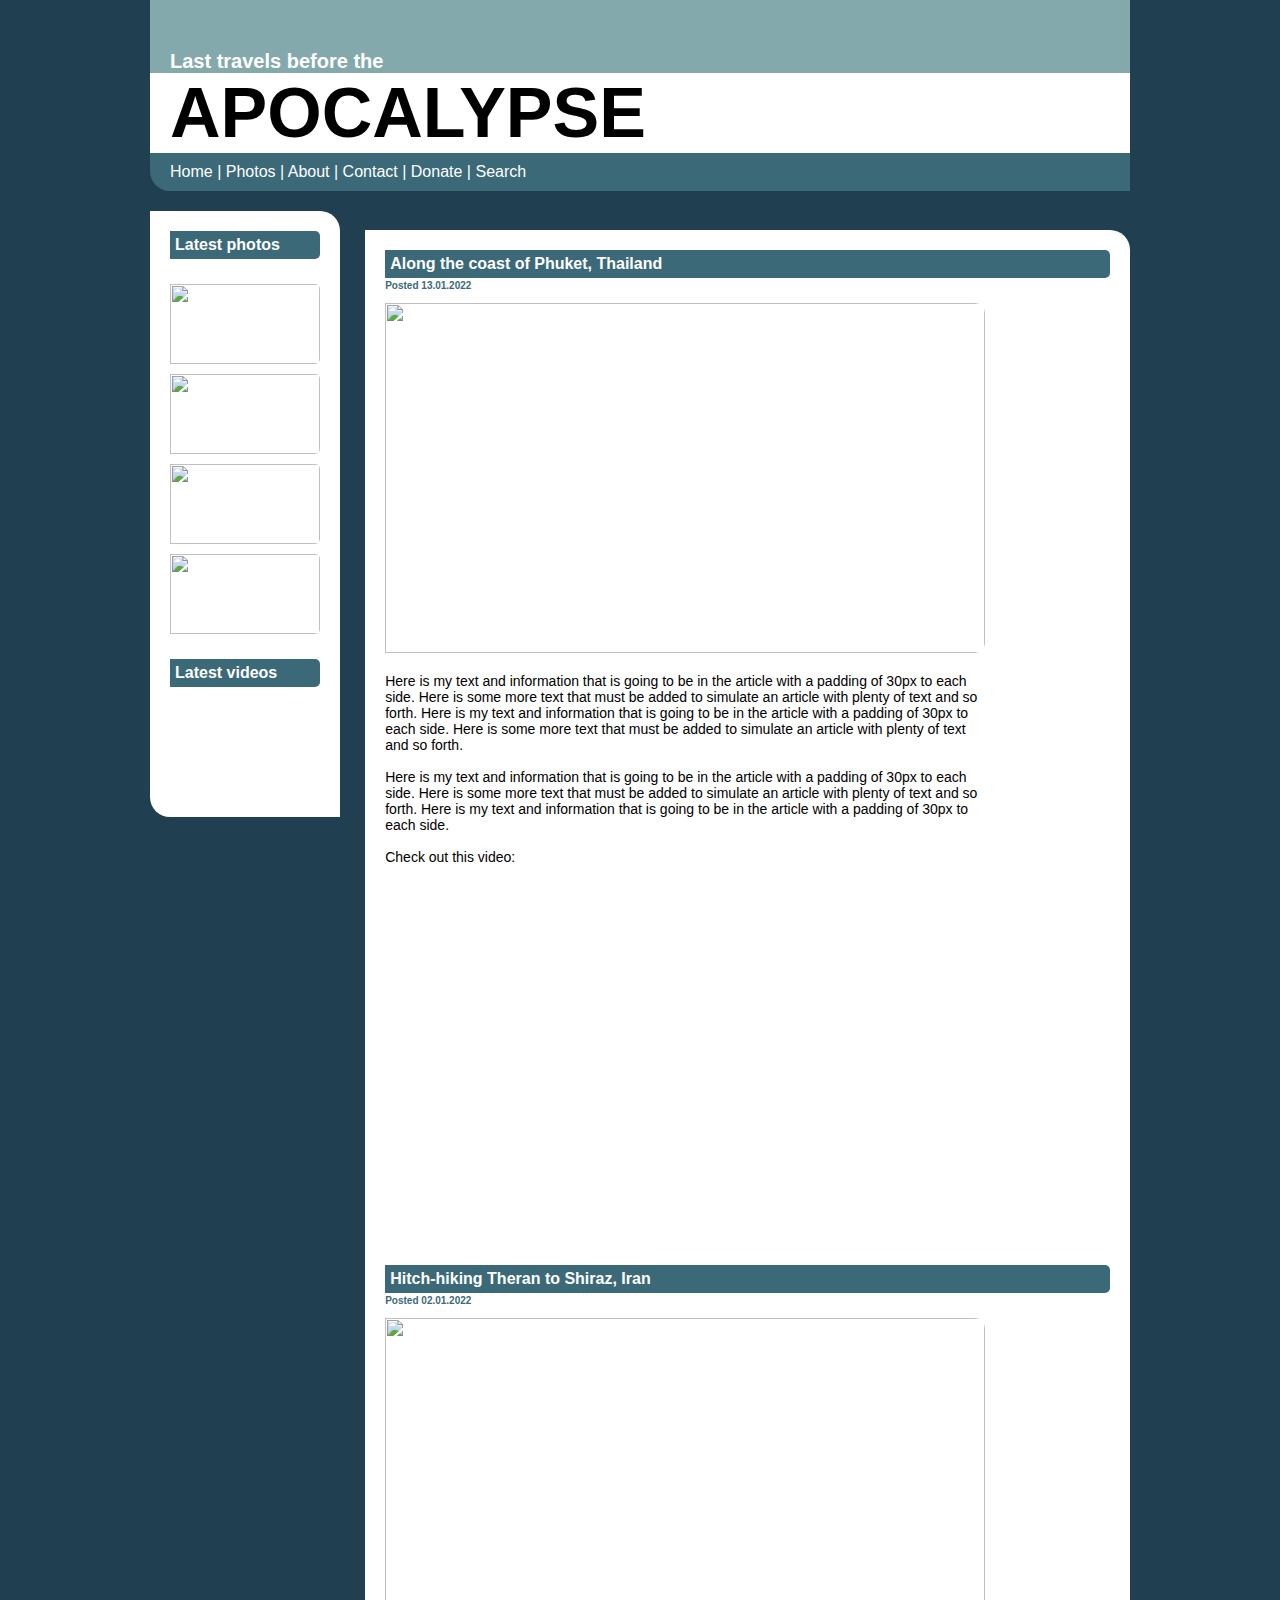
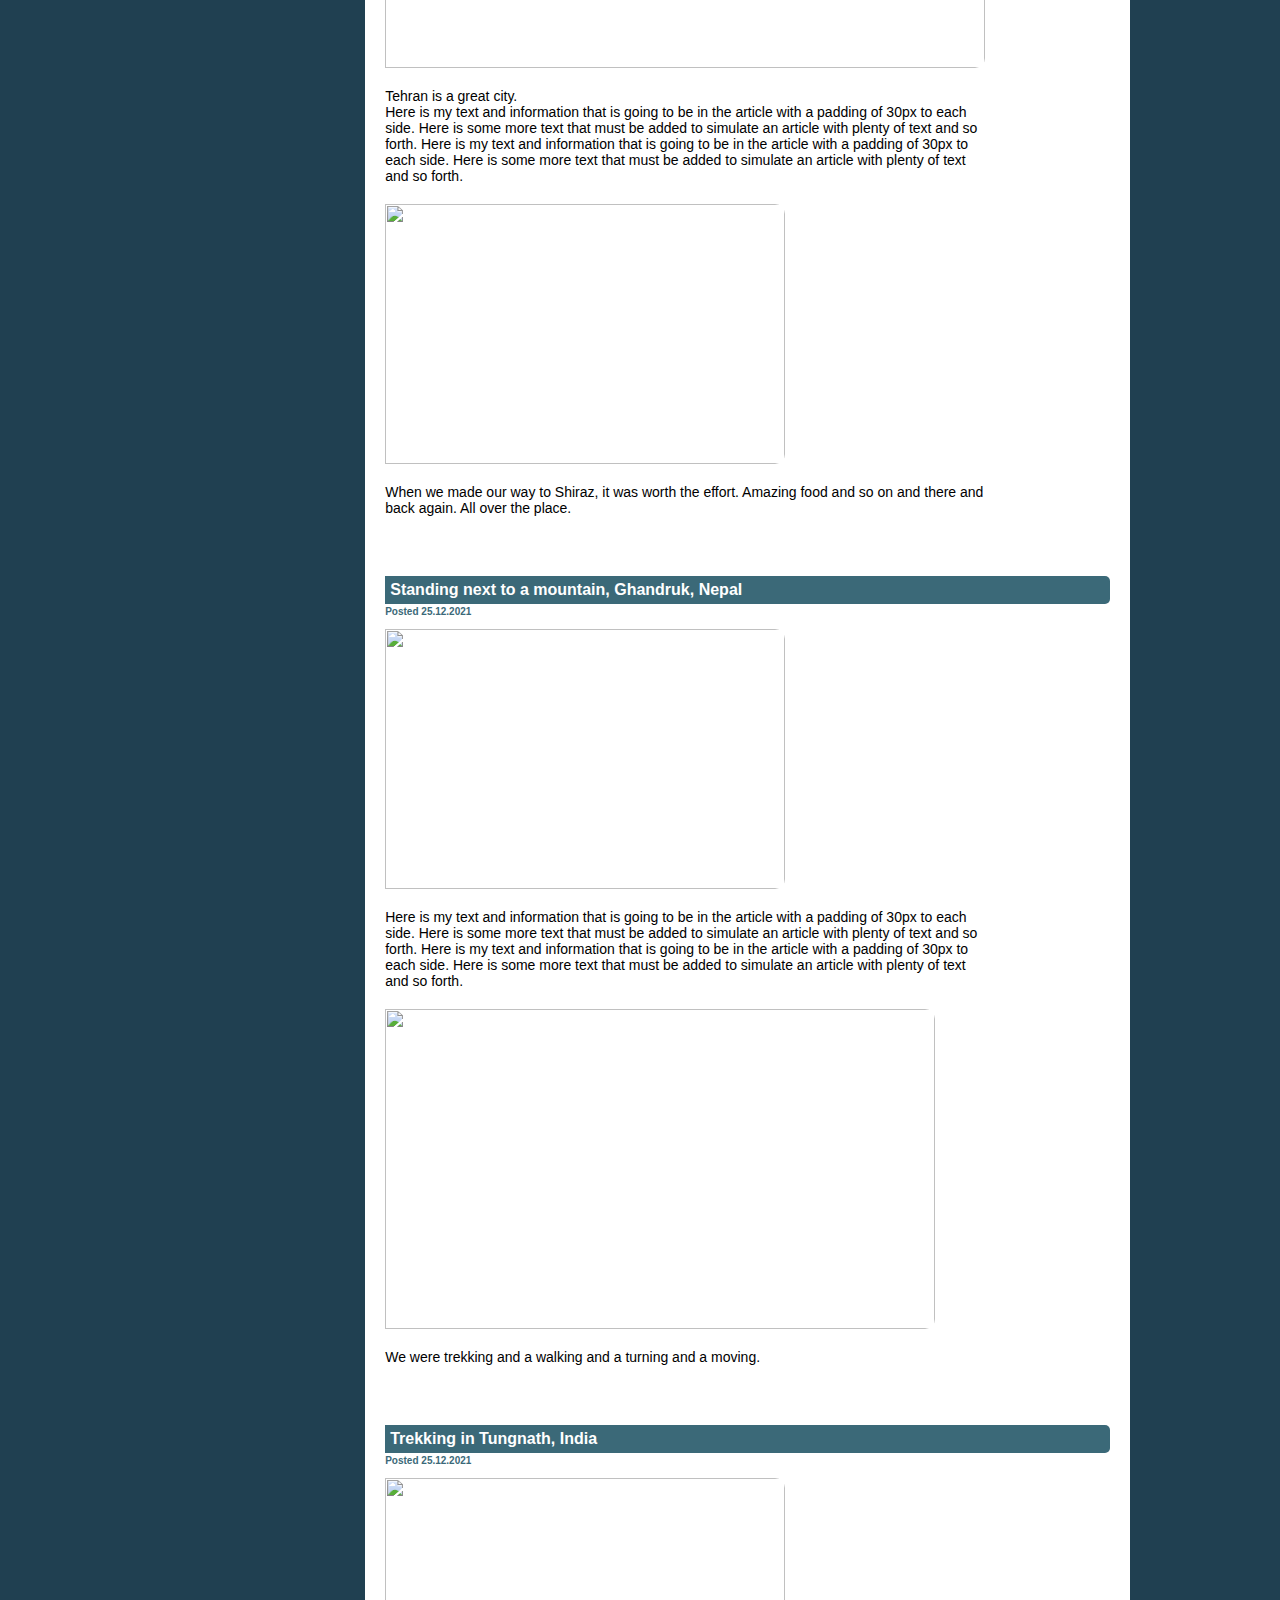
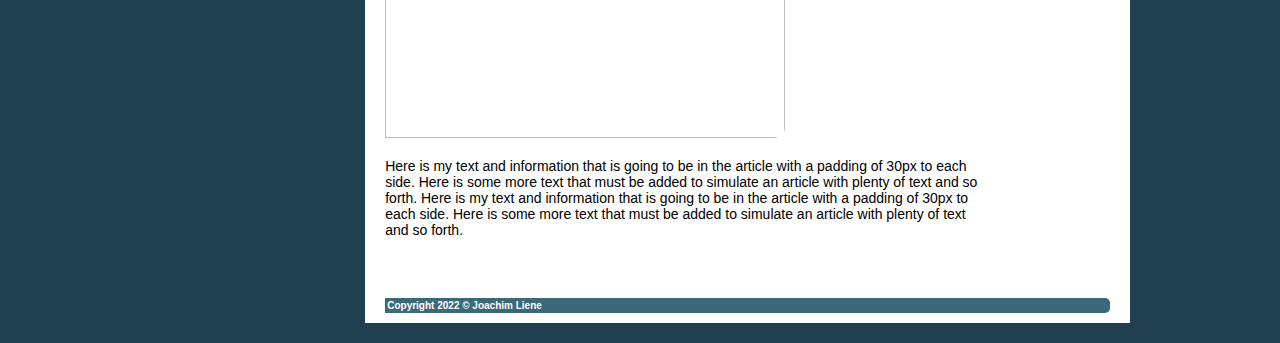
==== index.html @ 6f44a536 "CSS path change" ====
<html>
    <head>
    <meta charset:"utf-8" />
    <link rel="stylesheet" href="style.css">
    <title>Last travels before the apocalypse</title>
    </head>
    <body>
        <header>
            <div id="tittel">
                <h1> Last travels before the </h1>
                <h2> <a href="index.html">APOCALYPSE</a></h2>
            </div>

            <div id="menu">    
                <ul>
                    <li><a href="index.html">Home</a></li>
                    <li>| <a href="photos.html">Photos</a></li>
                    <li>| <a href="about.html">About</a></li>
                    <li>| <a href="contact.html">Contact</a></li>
                    <li>| <a href="donate.html">Donate</a></li>
                    <li>| <a href="search.html">Search</a></li>
                </ul>
            </div>

            <div id="sidebar">
                <h6>Latest photos</h6>
                <aside>
                    <img id="sideimage" src="https://images.unsplash.com/photo-1642005014298-f3c5ddae8671?ixlib=rb-1.2.1&ixid=MnwxMjA3fDB8MHxwaG90by1wYWdlfHx8fGVufDB8fHx8&auto=format&fit=crop&w=2671&q=80" 
                        style="width:150px;height:80px;">
                    
                    <img id="sideimage" src="https://images.unsplash.com/photo-1641894212333-de608b574b22?ixlib=rb-1.2.1&ixid=MnwxMjA3fDB8MHxwaG90by1wYWdlfHx8fGVufDB8fHx8&auto=format&fit=crop&w=2670&q=80" 
                        style="width:150px;height:80px;">

                    <img id="sideimage" src="https://images.unsplash.com/photo-1641827963506-7846d2eacb46?ixlib=rb-1.2.1&ixid=MnwxMjA3fDB8MHxwaG90by1wYWdlfHx8fGVufDB8fHx8&auto=format&fit=crop&w=2669&q=80" 
                        style="width:150px;height:80px;">

                    <img id="sideimage" src="https://images.unsplash.com/photo-1642044658495-ef626a9cb2c9?ixlib=rb-1.2.1&ixid=MnwxMjA3fDB8MHxwaG90by1wYWdlfHx8fGVufDB8fHx8&auto=format&fit=crop&w=2670&q=80" 
                        style="width:150px;height:80px;">


                <aside>

                <aside><h6>Latest videos</h6>
                    <iframe id="side-youtube" width="150" height="80" src="https://www.youtube.com/embed/AAIQGiylZ8E" frameborder="0" allowfullscreen></iframe>
                </aside>
            </div>

        </header>  
            <div id="articles">
                <article>
                    <h3> Along the coast of Phuket, Thailand</h3>
                    <h5> Posted 13.01.2022</h5>

                        <a href="https://wikitravel.org/en/Phuket_Island" target="_blank" rel="noreferrer noopener">
                            <img id="articleimage" src="https://images.unsplash.com/photo-1519451241324-20b4ea2c4220?ixlib=rb-1.2.1&ixid=MnwxMjA3fDB8MHxwaG90by1wYWdlfHx8fGVufDB8fHx8&auto=format&fit=crop&w=2670&q=80" 
                            style="width:600px;height:350px;"></a>


                            <p> Here is my text and information that is going to be
                                in the article with a padding of 30px to each side.
                                Here is some more text that must be added to simulate
                                an article with plenty of text and so forth. Here is
                                my text and information that is going to be in the
                                article with a padding of 30px to each side. Here is
                                some more text that must be added to simulate an
                                article with plenty of text and so forth. <br>
                                <br>
                                Here is my text and information that is going to be
                                in the article with a padding of 30px to each side.
                                Here is some more text that must be added to simulate
                                an article with plenty of text and so forth. Here is
                                my text and information that is going to be in the
                                article with a padding of 30px to each side. <br>
                                <br>
                                Check out this video:</p>

                                <iframe id="youtube-article" width="560" height="315" src="https://www.youtube.com/embed/AAIQGiylZ8E" frameborder="0" allowfullscreen></iframe>
                
                </article>

                <article>
                    <h3> Hitch-hiking Theran to Shiraz, Iran</h3>
                    <h5> Posted 02.01.2022</h5>

                        <a href="https://wikitravel.org/en/Tehran" target="blank" rel="noreferrer noopener">
                            <img id="articleimage" src="https://images.unsplash.com/photo-1570030534989-31a8e6812fc9?ixlib=rb-1.2.1&ixid=MnwxMjA3fDB8MHxzZWFyY2h8MXx8dGVocmFufGVufDB8fDB8fA%3D%3D&auto=format&fit=crop&w=700&q=60" 
                            style="width:600px;height:350px;"></a>

                            <p> Tehran is a great city. <br> Here is my text and information that is going to be
                            in the article with a padding of 30px to each side.
                            Here is some more text that must be added to simulate
                            an article with plenty of text and so forth. Here is
                            my text and information that is going to be in the
                            article with a padding of 30px to each side. Here is
                            some more text that must be added to simulate an
                            article with plenty of text and so forth.</p>
                        
                        <a href="https://wikitravel.org/en/Shiraz" target="blank" rel="noreferrer noopener">
                            <img id="articleimage" src="https://images.unsplash.com/photo-1562576605-88930bca8574?ixlib=rb-1.2.1&ixid=MnwxMjA3fDB8MHxzZWFyY2h8OHx8c2hpcmF6fGVufDB8fDB8fA%3D%3D&auto=format&fit=crop&w=700&q=60" 
                            style="width:400px;height:260px;"></a>

                            <p>When we made our way to Shiraz, it was worth the effort. Amazing food
                                and so on and there and back again. All over the place.
                            </p>
                </article>

                <article>

                    <h3> Standing next to a mountain, Ghandruk, Nepal</h3>
                    <h5> Posted 25.12.2021</h5>
                        
                        <a href="https://wikitravel.org/en/Annapurna" target="blank" rel="noreferrer noopener">
                            <img id="articleimage" src="https://images.unsplash.com/photo-1580424917967-a8867a6e676e?ixlib=rb-1.2.1&ixid=MnwxMjA3fDB8MHxwaG90by1wYWdlfHx8fGVufDB8fHx8&auto=format&fit=crop&w=2670&q=80" 
                            style="width:400px;height:260px;"></a>

                            <p>Here is my text and information that is going to be
                            in the article with a padding of 30px to each side.
                            Here is some more text that must be added to simulate
                            an article with plenty of text and so forth. Here is
                            my text and information that is going to be in the
                            article with a padding of 30px to each side. Here is
                            some more text that must be added to simulate an
                            article with plenty of text and so forth.</p>

                        <a href="https://wikitravel.org/en/Ghandruk" target="blank" rel="noreferrer noopener">
                            <img id="articleimage" src="https://images.unsplash.com/photo-1544149008-e7bc77527c66?ixlib=rb-1.2.1&ixid=MnwxMjA3fDB8MHxwaG90by1wYWdlfHx8fGVufDB8fHx8&auto=format&fit=crop&w=2670&q=80"
                            style="width:550px;height:320px;"></a>

                            <p>We were trekking and a walking and a turning and a moving.</p>
                
                </article>

                <article>
                    <h3> Trekking in Tungnath, India</h3>
                    <h5> Posted 25.12.2021</h5>

                        <a href="https://en.wikipedia.org/wiki/Tungnath" target="blank" rel="noreferrer noopener">
                            <img id="articleimage" src="https://images.unsplash.com/photo-1465919292275-c60ba49da6ae?ixlib=rb-1.2.1&ixid=MnwxMjA3fDB8MHxzZWFyY2h8MTV8fGluZGlhfGVufDB8fDB8fA%3D%3D&auto=format&fit=crop&w=400&q=60"
                            style="width:400px;height:260px;"></a>

                            <p>Here is my text and information that is going to be
                            in the article with a padding of 30px to each side.
                            Here is some more text that must be added to simulate
                            an article with plenty of text and so forth. Here is
                            my text and information that is going to be in the
                            article with a padding of 30px to each side. Here is
                            some more text that must be added to simulate an
                            article with plenty of text and so forth.</p>
                </article>

                <h4> Copyright 2022 &copy; Joachim Liene </h4>
            </div>
</body>
</html>
---- style.css ----
*
{
  margin:0;
  padding:0;
}

body {
    background: #204051;
    font-family: sans-serif;
    margin: 0px auto;
    max-width: 980px;
}
    
header {
    width: 980px;
    margin-top: 0px;
    margin-bottom: 0px;
    padding: 0px;
    position:fixed;
}

h1 {
    background: #84A9AC;
    color: white;
    padding-bottom: 0px;
    padding-top: 50px;
    padding-right: 70px;
    padding-left: 20px;
    margin-bottom: 0px;
    font-size: 20px;
}

h2 {
    background: #ffffff;
    text-decoration: none;
    padding-top: 0px;
    padding-right: 70px;
    padding-left: 20px;
    margin-bottom: 0px;
    margin-top: 0px;
    font-size: 70px;
    font-weight:900;


}

h3 {
    color: white;
    background: #3B6978;
    margin-left: 10px;
    margin-right: 10px;
    padding: 5px;
    margin-top: 10px;
    font-size: 16px;
    border-top-right-radius: 5px;
    border-bottom-right-radius: 5px;
}

h4 {
    color: white;
    background: #3B6978;
    margin-left: 10px;
    margin-right: 10px;
    padding: 2px;
    margin-top: 10px;
    font-size: 10px;
    border-top-right-radius: 5px;
    border-bottom-right-radius: 5px;
}

h5 {
    margin-top: 0px;
    margin-left: 10px;
    margin-right: 10px;
    color: #3B6978;
    font-size: 10px;
    padding-top: 2px;
    padding-right: 5px;
    padding-bottom: 12px;
}

h6 {
    color: white;
    background: #3B6978;
    margin-left: 0px;
    margin-right: 10px;
    padding: 5px;
    margin-top: 10px;
    font-size: 16px;
    border-top-right-radius: 5px;
    border-bottom-right-radius: 5px;
}


li {
    display: inline;
    margin-top: 0px;  
}

ul {
    background: #3B6978;
    margin-top: 0px;
    padding: 10px;
    padding-left: 20px;
    border-bottom-left-radius: 20px;
}

ul a {
    text-decoration: none;
    color: white;
    margin-top: 0px;
    
}

ul a:hover {
    
    color: #ceebf5;
}

#menu {
    margin-top: 0px;
    margin-bottom: 0px;
    color: white;
    width: 100%;
}

#sidebar {
    width: 160px;
    padding: 10px;
    background: #ffffff;
    float: left;
    margin-top: 20px;
    padding-left: 20px;
    margin-right: 20px;
    position: fixed;
    border-top-right-radius: 20px;
    border-bottom-left-radius: 20px;
}

#videobar {
    width: 160px;
    padding: 10px;
    background: #ffffff;
    float: left;
    margin-top: 20px;
    padding-left: 20px;
    margin-right: 20px;
    position: fixed;
    border-top-right-radius: 20px;
    border-bottom-left-radius: 20px;
}

aside {
    padding-bottom: 0px;
    margin-top: 20px;
    margin-bottom: 20px;

}

#sideimage {
    margin-top: 5px;
    margin-bottom: 5px;
    margin-left: 0px;
    border-top-right-radius: 5px;
    border-bottom-right-radius: 5px;
}

#sideimage :hover {
    opacity: 0.5;
}

#articleimage {
    padding-top: 0px;
    margin-left: 10px;
    border-top-right-radius: 10px;
    border-bottom-right-radius: 10px;
}

#youtube-article {
    padding-top: 5px;
    margin-left: 10px;
    margin-bottom: 20px;
}

#side-youtube {
    margin-top: 20px;

}

#photos {
    margin-left: 10px;
    margin-top: 27px;
}

#photohover :hover {
    opacity: 0.2;
}

p {
    font-size: 14px;
    margin-left: 10px;
    color: black;
    text-decoration: none;
    width: 600px;
    padding-left: 0px;
    padding-top: 20px;
    padding-bottom: 20px;
}

#articles {
    background: #ffffff;
    width: 76%;
    border-top-right-radius: 20px;
    margin-top: 230px;
    margin-bottom: 20px;
    padding: 10px;
    float: right;
}

article {
    margin-bottom: 40px;
}

a {
    text-decoration: none;
    color:black;
}

#contact {
    margin-top: 20px;
    margin-left: 10px;
    font-size: 14px;
}
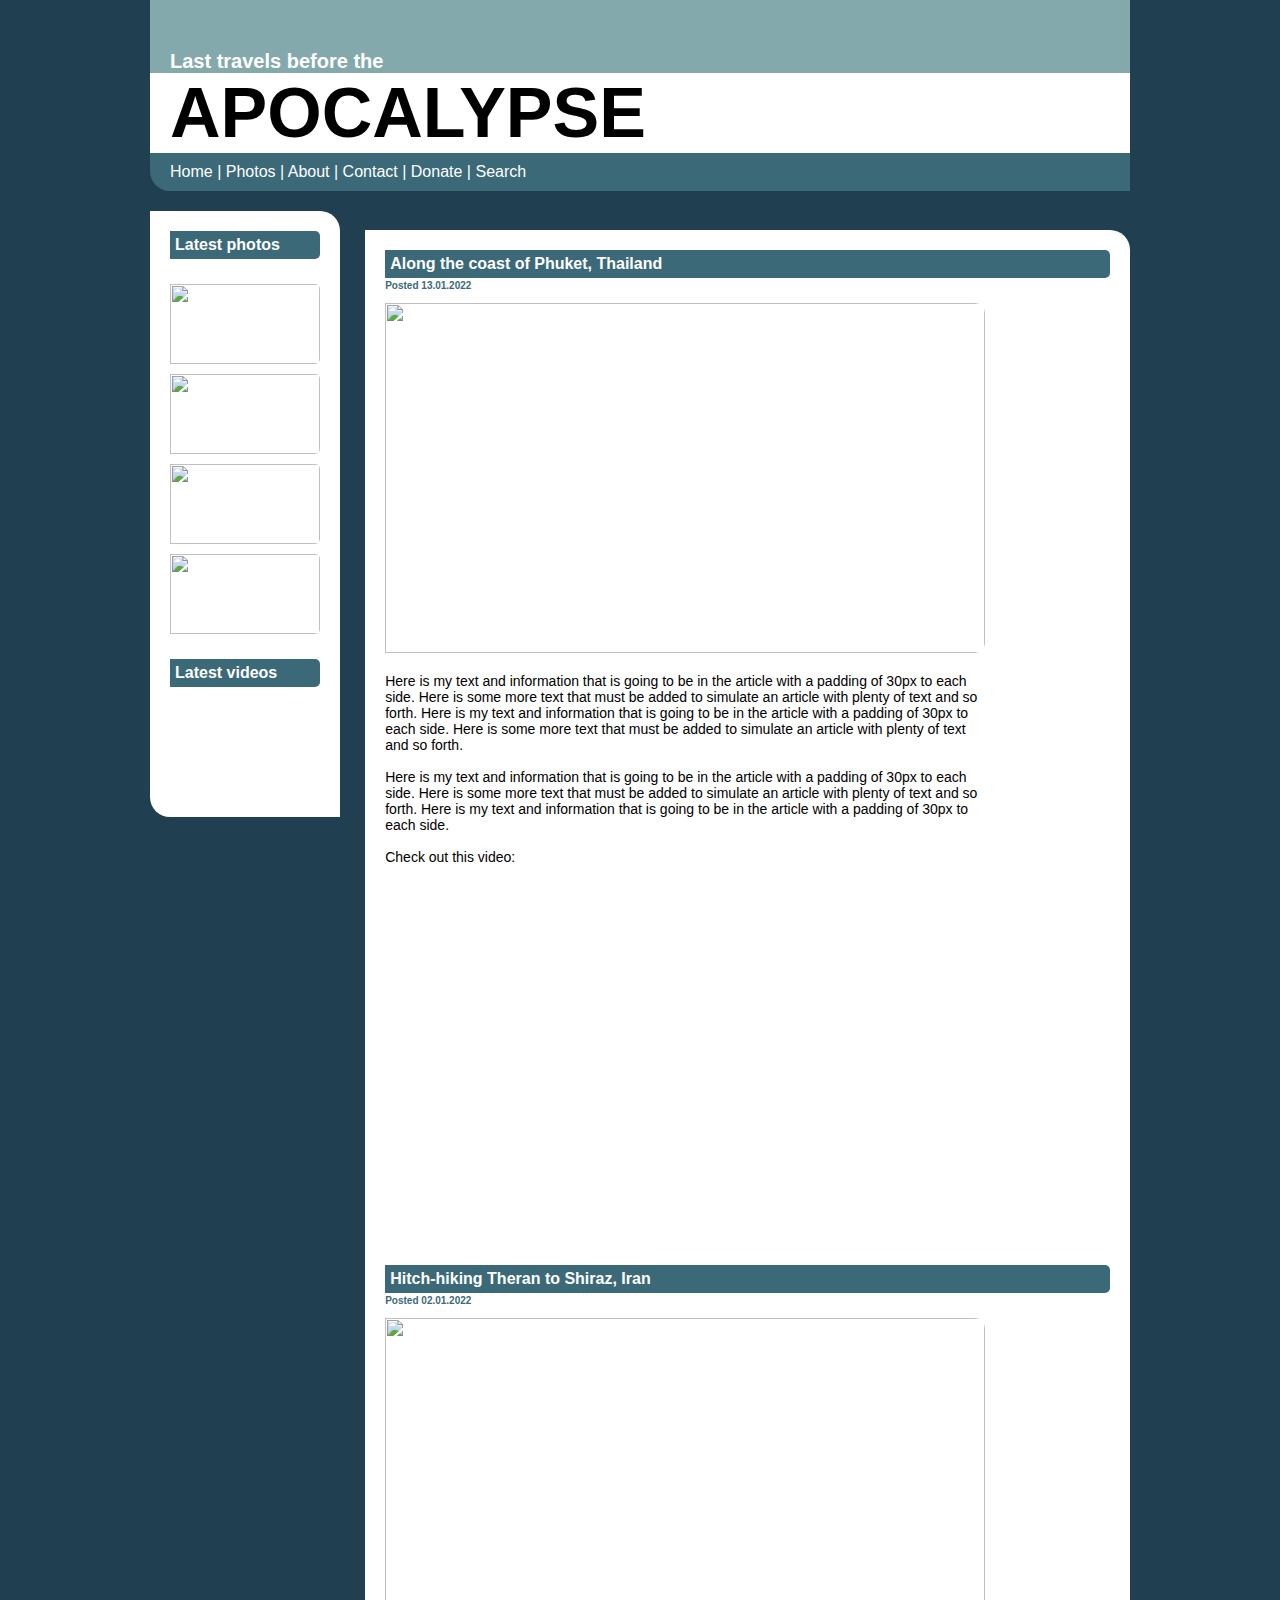
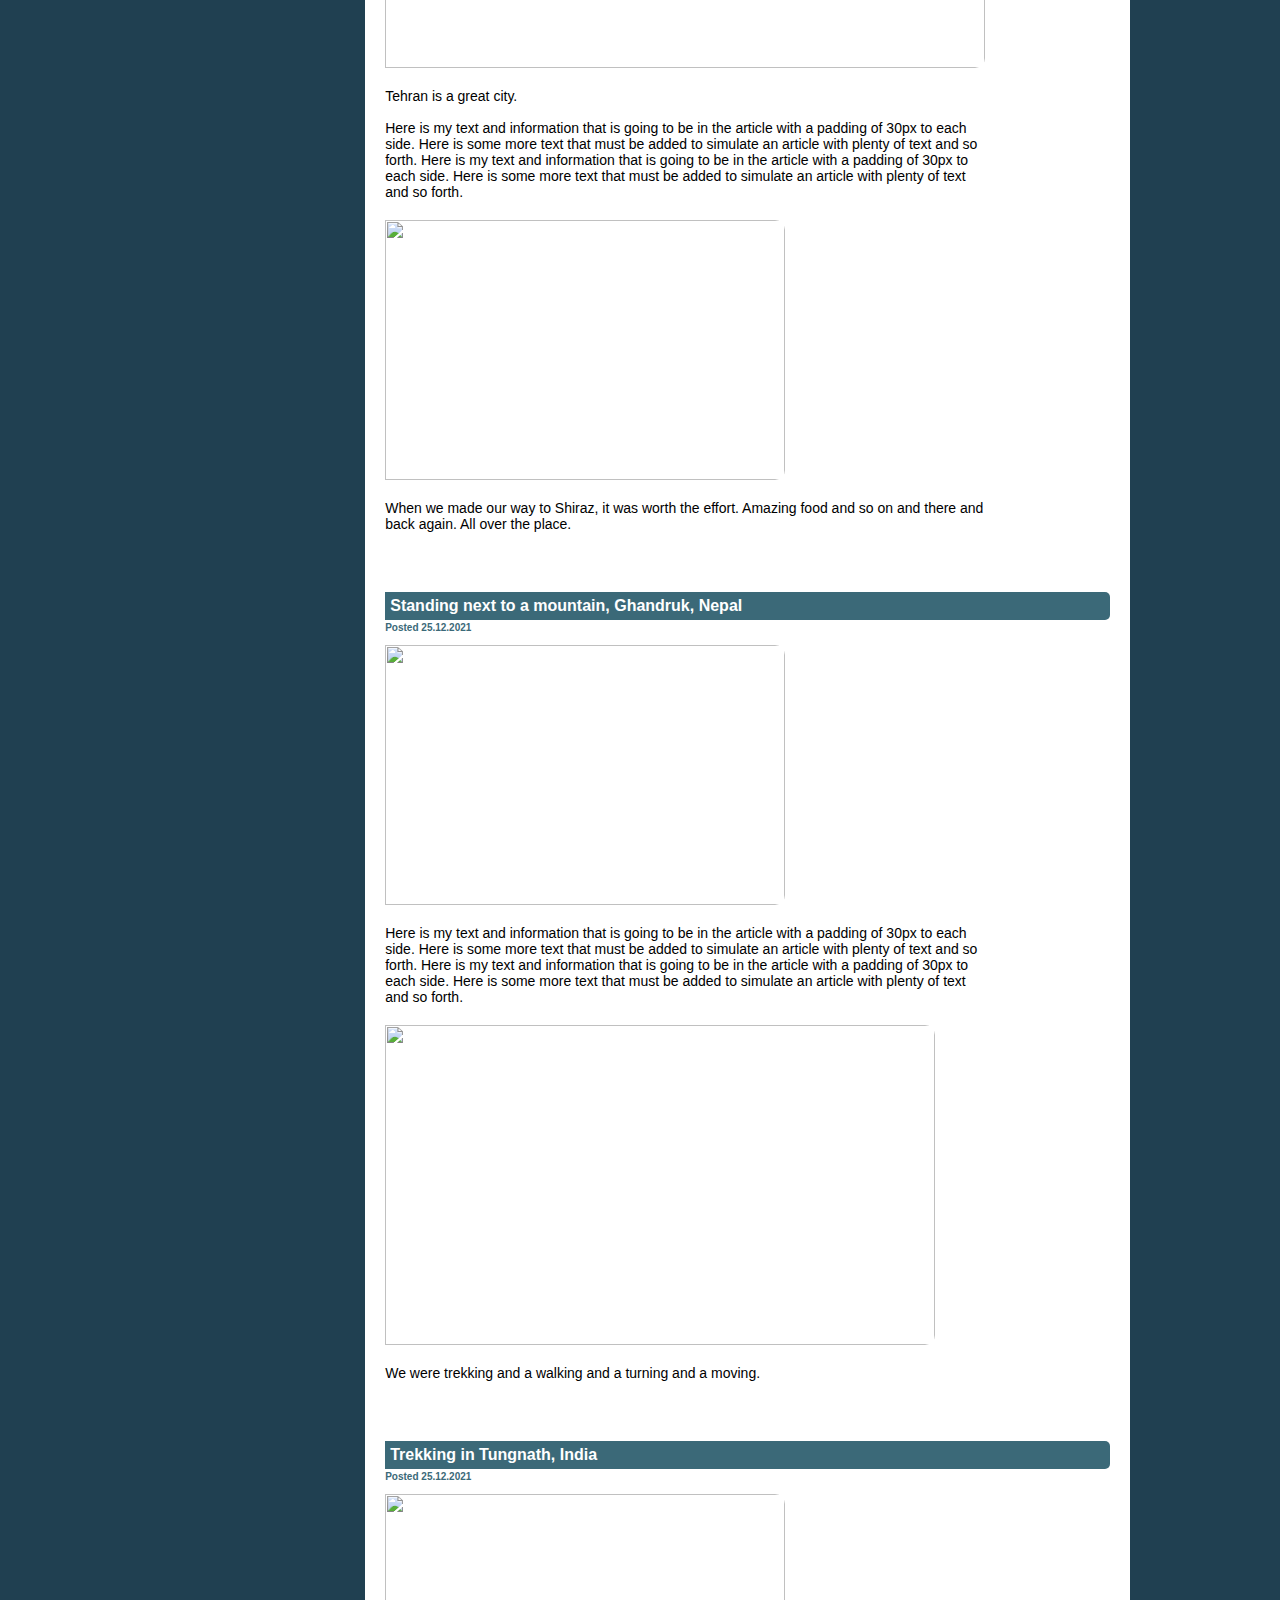
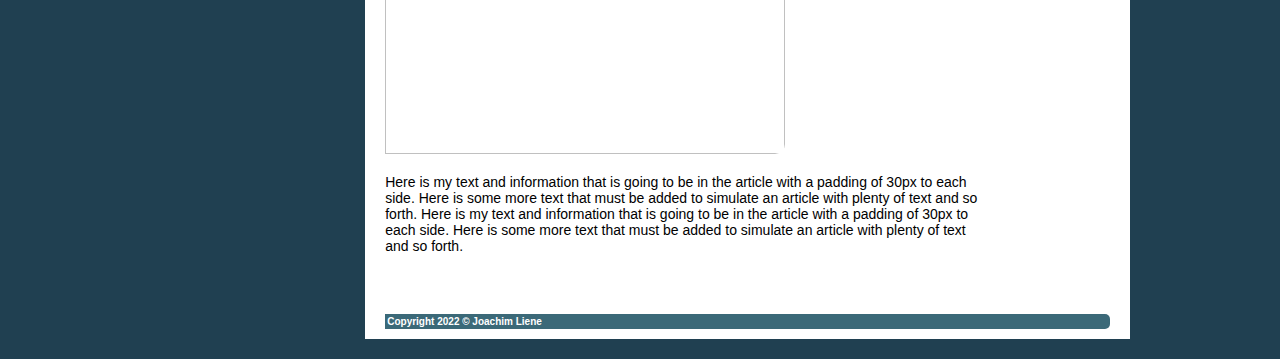
==== commit 04abc0ab: "Added <br> to Iran article" ====
--- a/index.html
+++ b/index.html
@@ -25,18 +25,26 @@
             <div id="sidebar">
                 <h6>Latest photos</h6>
                 <aside>
+                    
+                    <a href="https://images.unsplash.com/photo-1642005014298-f3c5ddae8671?ixlib=rb-1.2.1&ixid=MnwxMjA3fDB8MHxwaG90by1wYWdlfHx8fGVufDB8fHx8&auto=format&fit=crop&w=2671&q=80" target="_blank" rel="noreferrer noopener">
                     <img id="sideimage" src="https://images.unsplash.com/photo-1642005014298-f3c5ddae8671?ixlib=rb-1.2.1&ixid=MnwxMjA3fDB8MHxwaG90by1wYWdlfHx8fGVufDB8fHx8&auto=format&fit=crop&w=2671&q=80" 
-                        style="width:150px;height:80px;">
-                    
+                    style="width:150px;height:80px;">
+                    </a>
+
+                    <a href="https://images.unsplash.com/photo-1641894212333-de608b574b22?ixlib=rb-1.2.1&ixid=MnwxMjA3fDB8MHxwaG90by1wYWdlfHx8fGVufDB8fHx8&auto=format&fit=crop&w=2670&q=80" target="_blank" rel="noreferrer noopener">
                     <img id="sideimage" src="https://images.unsplash.com/photo-1641894212333-de608b574b22?ixlib=rb-1.2.1&ixid=MnwxMjA3fDB8MHxwaG90by1wYWdlfHx8fGVufDB8fHx8&auto=format&fit=crop&w=2670&q=80" 
                         style="width:150px;height:80px;">
+                    </a>
 
+                    <a href="https://images.unsplash.com/photo-1641827963506-7846d2eacb46?ixlib=rb-1.2.1&ixid=MnwxMjA3fDB8MHxwaG90by1wYWdlfHx8fGVufDB8fHx8&auto=format&fit=crop&w=2669&q=80" target="_blank" rel="noreferrer noopener">
                     <img id="sideimage" src="https://images.unsplash.com/photo-1641827963506-7846d2eacb46?ixlib=rb-1.2.1&ixid=MnwxMjA3fDB8MHxwaG90by1wYWdlfHx8fGVufDB8fHx8&auto=format&fit=crop&w=2669&q=80" 
                         style="width:150px;height:80px;">
+                    </a>
 
+                    <a href="https://images.unsplash.com/photo-1642044658495-ef626a9cb2c9?ixlib=rb-1.2.1&ixid=MnwxMjA3fDB8MHxwaG90by1wYWdlfHx8fGVufDB8fHx8&auto=format&fit=crop&w=2670&q=80" target="_blank" rel="noreferrer noopener">
                     <img id="sideimage" src="https://images.unsplash.com/photo-1642044658495-ef626a9cb2c9?ixlib=rb-1.2.1&ixid=MnwxMjA3fDB8MHxwaG90by1wYWdlfHx8fGVufDB8fHx8&auto=format&fit=crop&w=2670&q=80" 
                         style="width:150px;height:80px;">
-
+                    </a>
 
                 <aside>
 
@@ -86,7 +94,7 @@
                             <img id="articleimage" src="https://images.unsplash.com/photo-1570030534989-31a8e6812fc9?ixlib=rb-1.2.1&ixid=MnwxMjA3fDB8MHxzZWFyY2h8MXx8dGVocmFufGVufDB8fDB8fA%3D%3D&auto=format&fit=crop&w=700&q=60" 
                             style="width:600px;height:350px;"></a>
 
-                            <p> Tehran is a great city. <br> Here is my text and information that is going to be
+                            <p> Tehran is a great city. <br><br> Here is my text and information that is going to be
                             in the article with a padding of 30px to each side.
                             Here is some more text that must be added to simulate
                             an article with plenty of text and so forth. Here is
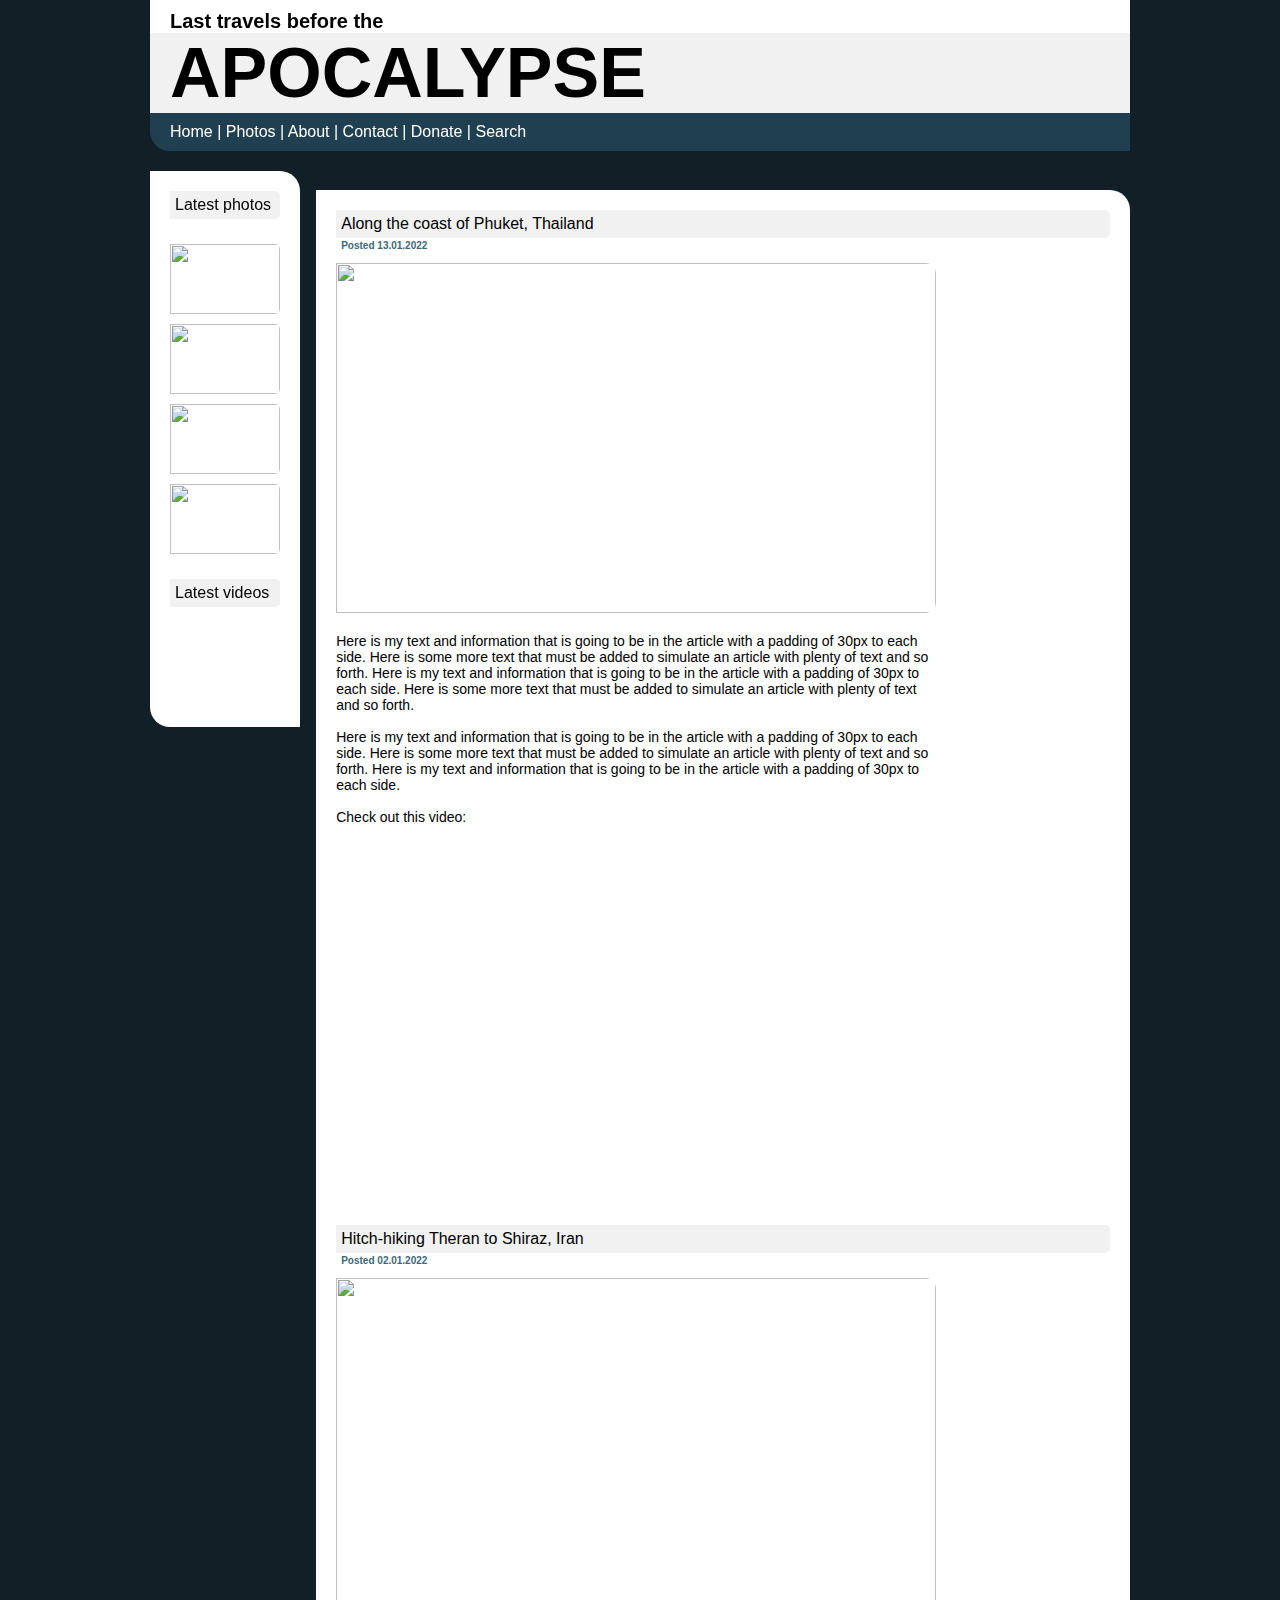
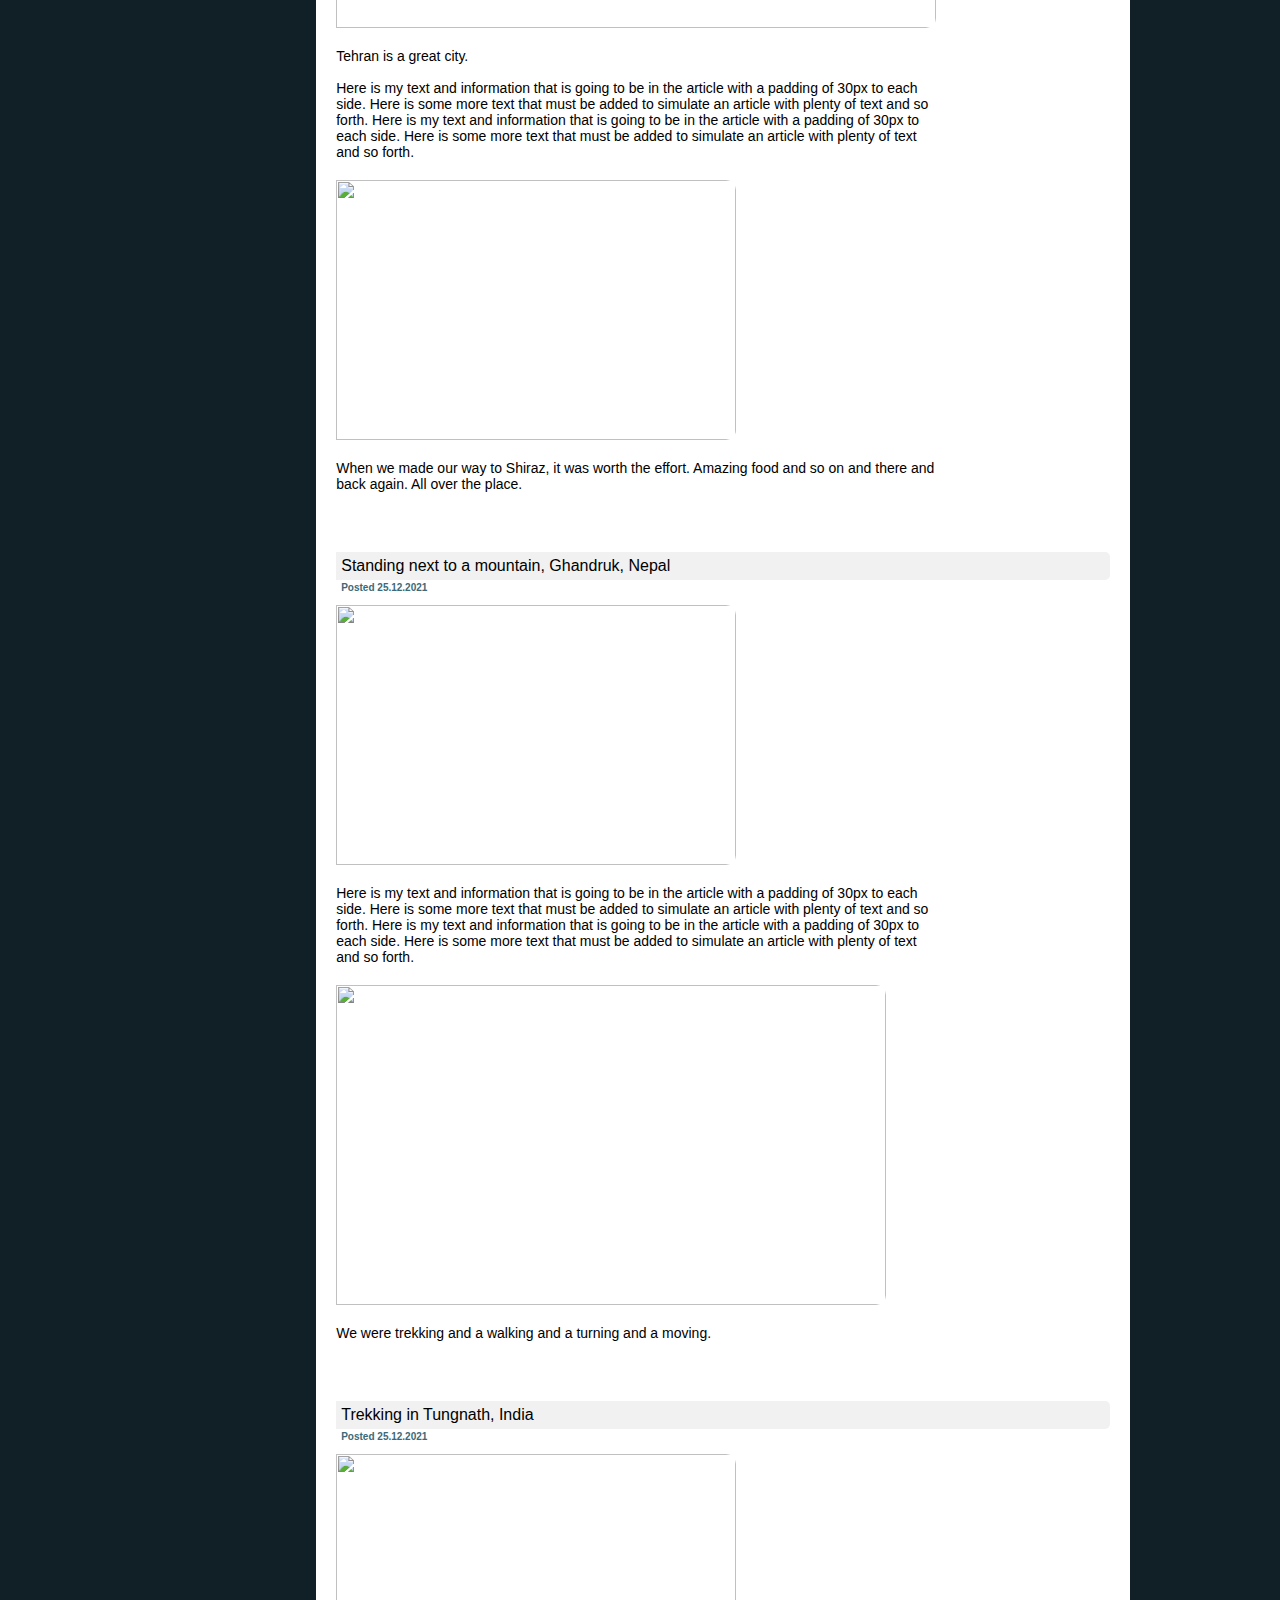
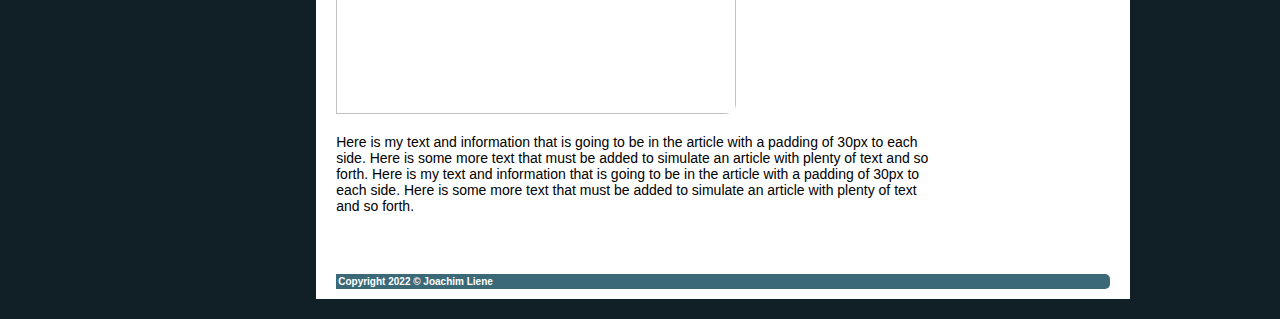
==== commit 8d57d5c8: "Layout and color minor change" ====
--- a/index.html
+++ b/index.html
@@ -7,7 +7,7 @@
     <body>
         <header>
             <div id="tittel">
-                <h1> Last travels before the </h1>
+                <h1> Last travels before the</h1>
                 <h2> <a href="index.html">APOCALYPSE</a></h2>
             </div>
 
@@ -28,28 +28,28 @@
                     
                     <a href="https://images.unsplash.com/photo-1642005014298-f3c5ddae8671?ixlib=rb-1.2.1&ixid=MnwxMjA3fDB8MHxwaG90by1wYWdlfHx8fGVufDB8fHx8&auto=format&fit=crop&w=2671&q=80" target="_blank" rel="noreferrer noopener">
                     <img id="sideimage" src="https://images.unsplash.com/photo-1642005014298-f3c5ddae8671?ixlib=rb-1.2.1&ixid=MnwxMjA3fDB8MHxwaG90by1wYWdlfHx8fGVufDB8fHx8&auto=format&fit=crop&w=2671&q=80" 
-                    style="width:150px;height:80px;">
+                    style="width:110px;height:70px;">
                     </a>
 
                     <a href="https://images.unsplash.com/photo-1641894212333-de608b574b22?ixlib=rb-1.2.1&ixid=MnwxMjA3fDB8MHxwaG90by1wYWdlfHx8fGVufDB8fHx8&auto=format&fit=crop&w=2670&q=80" target="_blank" rel="noreferrer noopener">
                     <img id="sideimage" src="https://images.unsplash.com/photo-1641894212333-de608b574b22?ixlib=rb-1.2.1&ixid=MnwxMjA3fDB8MHxwaG90by1wYWdlfHx8fGVufDB8fHx8&auto=format&fit=crop&w=2670&q=80" 
-                        style="width:150px;height:80px;">
+                        style="width:110px;height:70px;">
                     </a>
 
                     <a href="https://images.unsplash.com/photo-1641827963506-7846d2eacb46?ixlib=rb-1.2.1&ixid=MnwxMjA3fDB8MHxwaG90by1wYWdlfHx8fGVufDB8fHx8&auto=format&fit=crop&w=2669&q=80" target="_blank" rel="noreferrer noopener">
                     <img id="sideimage" src="https://images.unsplash.com/photo-1641827963506-7846d2eacb46?ixlib=rb-1.2.1&ixid=MnwxMjA3fDB8MHxwaG90by1wYWdlfHx8fGVufDB8fHx8&auto=format&fit=crop&w=2669&q=80" 
-                        style="width:150px;height:80px;">
+                        style="width:110px;height:70px;">
                     </a>
 
                     <a href="https://images.unsplash.com/photo-1642044658495-ef626a9cb2c9?ixlib=rb-1.2.1&ixid=MnwxMjA3fDB8MHxwaG90by1wYWdlfHx8fGVufDB8fHx8&auto=format&fit=crop&w=2670&q=80" target="_blank" rel="noreferrer noopener">
                     <img id="sideimage" src="https://images.unsplash.com/photo-1642044658495-ef626a9cb2c9?ixlib=rb-1.2.1&ixid=MnwxMjA3fDB8MHxwaG90by1wYWdlfHx8fGVufDB8fHx8&auto=format&fit=crop&w=2670&q=80" 
-                        style="width:150px;height:80px;">
+                        style="width:110px;height:70px;">
                     </a>
 
                 <aside>
 
                 <aside><h6>Latest videos</h6>
-                    <iframe id="side-youtube" width="150" height="80" src="https://www.youtube.com/embed/AAIQGiylZ8E" frameborder="0" allowfullscreen></iframe>
+                    <iframe id="side-youtube" width="110" height="70" src="https://www.youtube.com/embed/AAIQGiylZ8E" frameborder="0" allowfullscreen></iframe>
                 </aside>
             </div>
 
--- a/style.css
+++ b/style.css
@@ -6,7 +6,7 @@
 }
 
 body {
-    background: #204051;
+    background: #111f27;
     font-family: sans-serif;
     margin: 0px auto;
     max-width: 980px;
@@ -21,10 +21,10 @@
 }
 
 h1 {
-    background: #84A9AC;
-    color: white;
+    background: #ffffff;
+    color: black;
     padding-bottom: 0px;
-    padding-top: 50px;
+    padding-top: 10px;
     padding-right: 70px;
     padding-left: 20px;
     margin-bottom: 0px;
@@ -32,7 +32,7 @@
 }
 
 h2 {
-    background: #ffffff;
+    background:rgb(241, 241, 241);
     text-decoration: none;
     padding-top: 0px;
     padding-right: 70px;
@@ -41,18 +41,17 @@
     margin-top: 0px;
     font-size: 70px;
     font-weight:900;
-
-
 }
 
 h3 {
-    color: white;
-    background: #3B6978;
+    color: rgb(0, 0, 0);
+    background:rgb(241, 241, 241);
     margin-left: 10px;
     margin-right: 10px;
     padding: 5px;
     margin-top: 10px;
     font-size: 16px;
+    font-weight:100;
     border-top-right-radius: 5px;
     border-bottom-right-radius: 5px;
 }
@@ -71,7 +70,7 @@
 
 h5 {
     margin-top: 0px;
-    margin-left: 10px;
+    margin-left: 15px;
     margin-right: 10px;
     color: #3B6978;
     font-size: 10px;
@@ -81,13 +80,14 @@
 }
 
 h6 {
-    color: white;
-    background: #3B6978;
+    color: rgb(0, 0, 0);
+    background:rgb(241, 241, 241);
     margin-left: 0px;
     margin-right: 10px;
     padding: 5px;
     margin-top: 10px;
     font-size: 16px;
+    font-weight:100;
     border-top-right-radius: 5px;
     border-bottom-right-radius: 5px;
 }
@@ -99,7 +99,7 @@
 }
 
 ul {
-    background: #3B6978;
+    background: #204051;
     margin-top: 0px;
     padding: 10px;
     padding-left: 20px;
@@ -115,7 +115,7 @@
 
 ul a:hover {
     
-    color: #ceebf5;
+    color: #889aa0;
 }
 
 #menu {
@@ -126,7 +126,19 @@
 }
 
 #sidebar {
-    width: 160px;
+    width: 120px;
+    padding: 10px;
+    background: #ffffff;
+    float: left;
+    margin-top: 20px;
+    padding-left: 20px;
+    margin-right: 20px;
+    border-top-right-radius: 20px;
+    border-bottom-left-radius: 20px;
+}
+
+#videobar {
+    width: 120px;
     padding: 10px;
     background: #ffffff;
     float: left;
@@ -138,24 +150,10 @@
     border-bottom-left-radius: 20px;
 }
 
-#videobar {
-    width: 160px;
-    padding: 10px;
-    background: #ffffff;
-    float: left;
-    margin-top: 20px;
-    padding-left: 20px;
-    margin-right: 20px;
-    position: fixed;
-    border-top-right-radius: 20px;
-    border-bottom-left-radius: 20px;
-}
-
 aside {
     padding-bottom: 0px;
     margin-top: 20px;
     margin-bottom: 20px;
-
 }
 
 #sideimage {
@@ -185,7 +183,6 @@
 
 #side-youtube {
     margin-top: 20px;
-
 }
 
 #photos {
@@ -210,9 +207,9 @@
 
 #articles {
     background: #ffffff;
-    width: 76%;
+    width: 81%;
     border-top-right-radius: 20px;
-    margin-top: 230px;
+    margin-top: 190px;
     margin-bottom: 20px;
     padding: 10px;
     float: right;
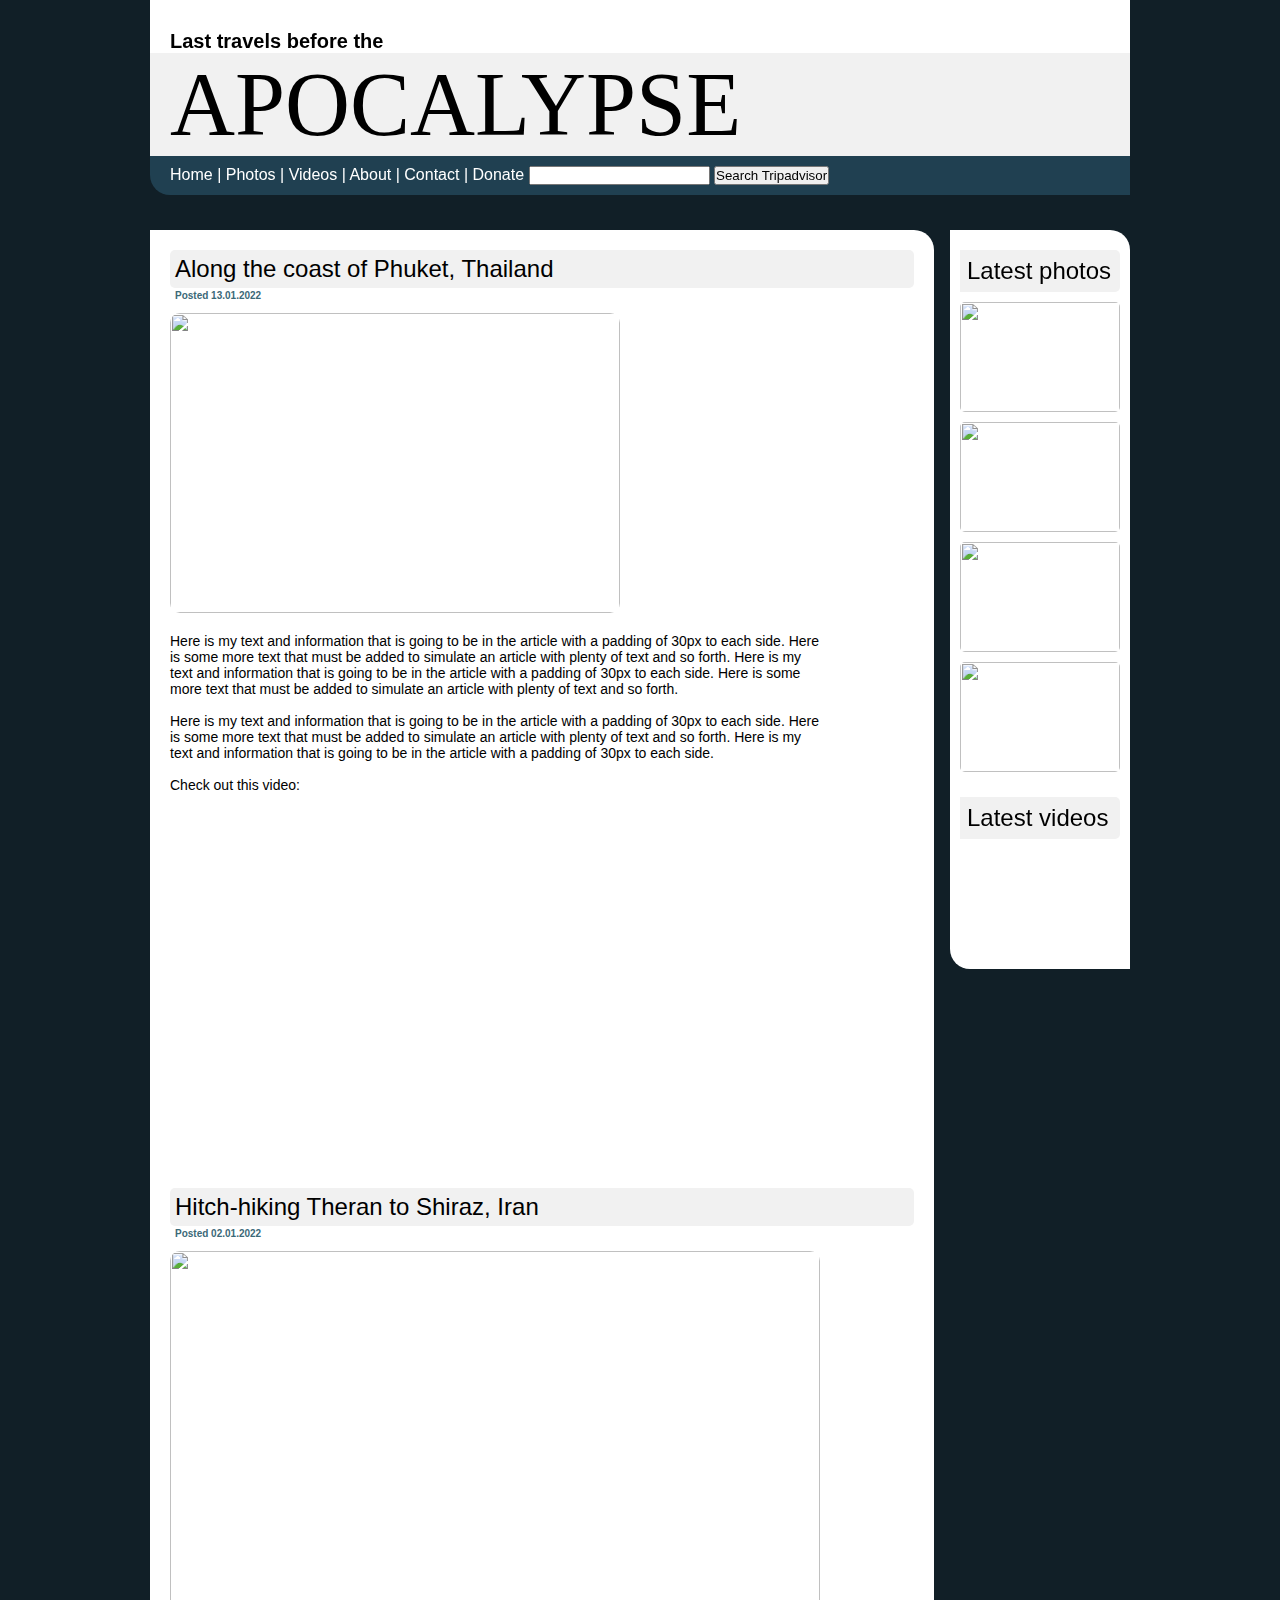
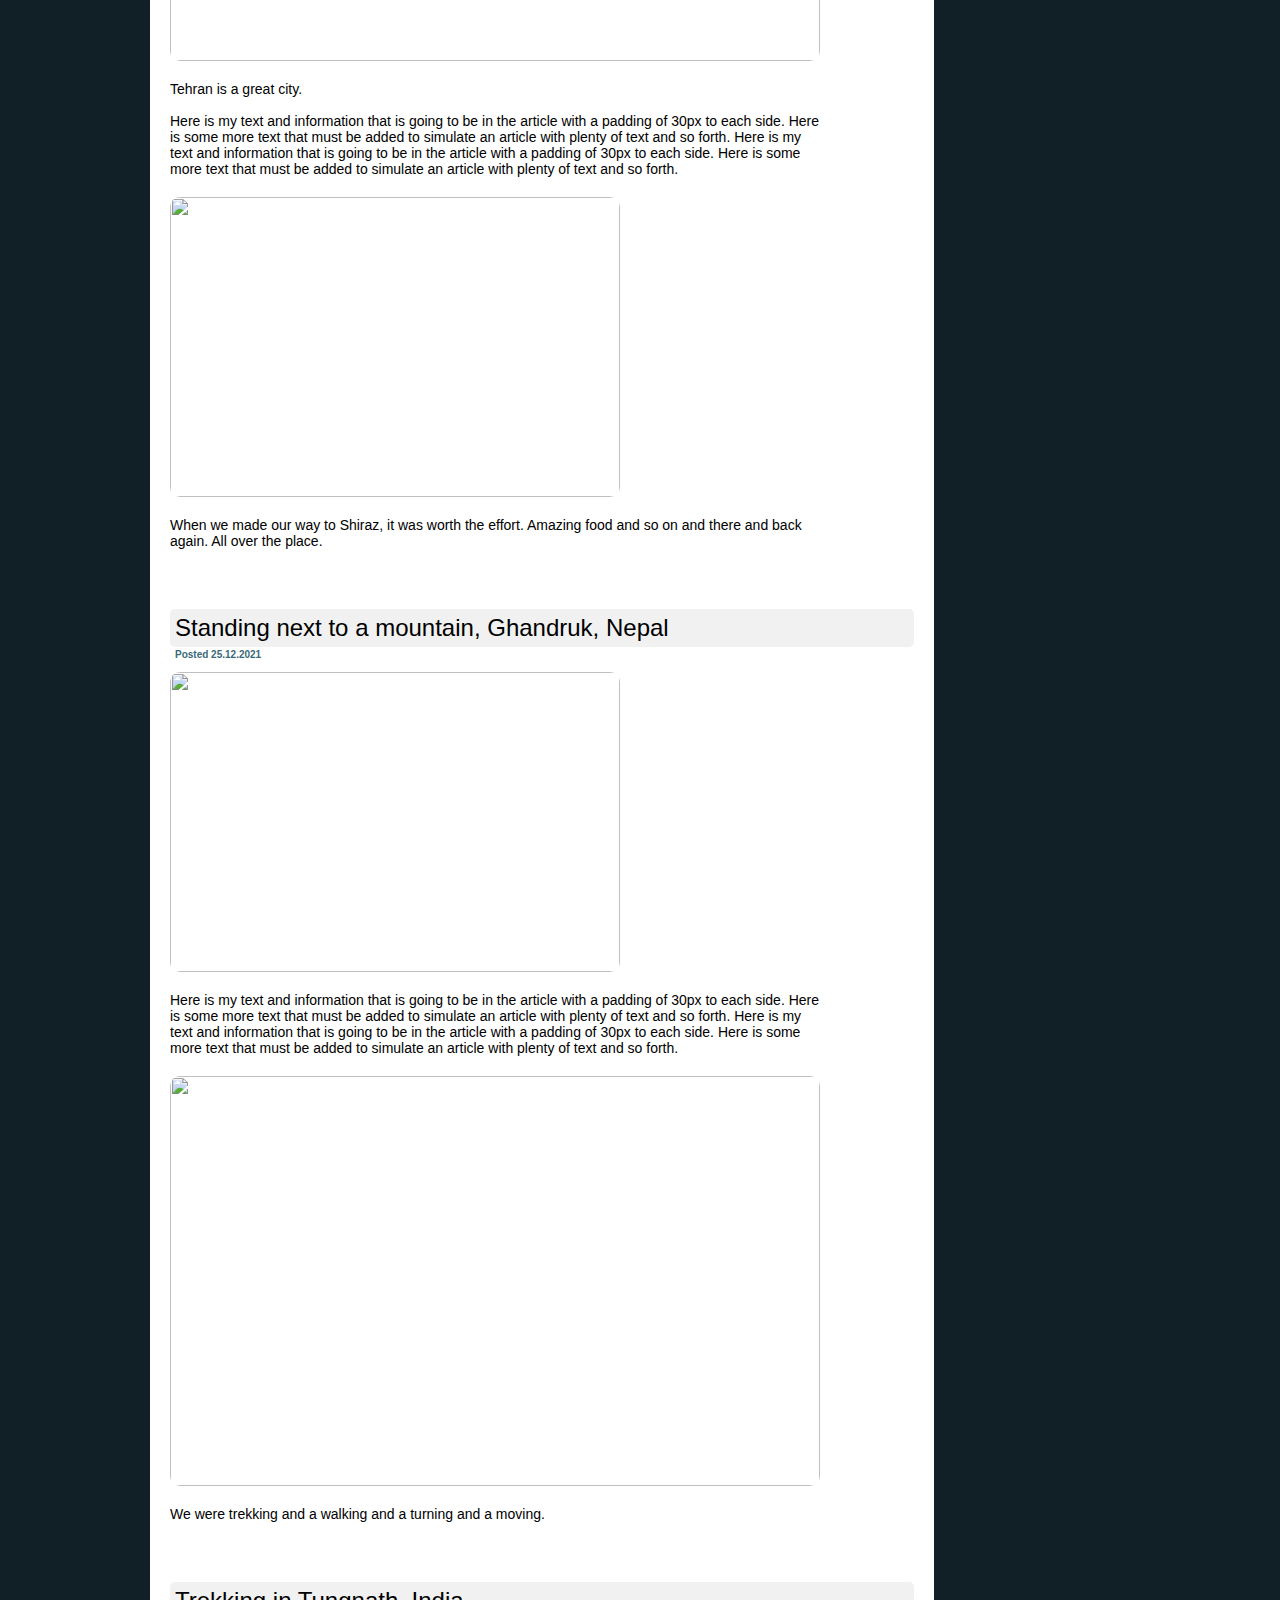
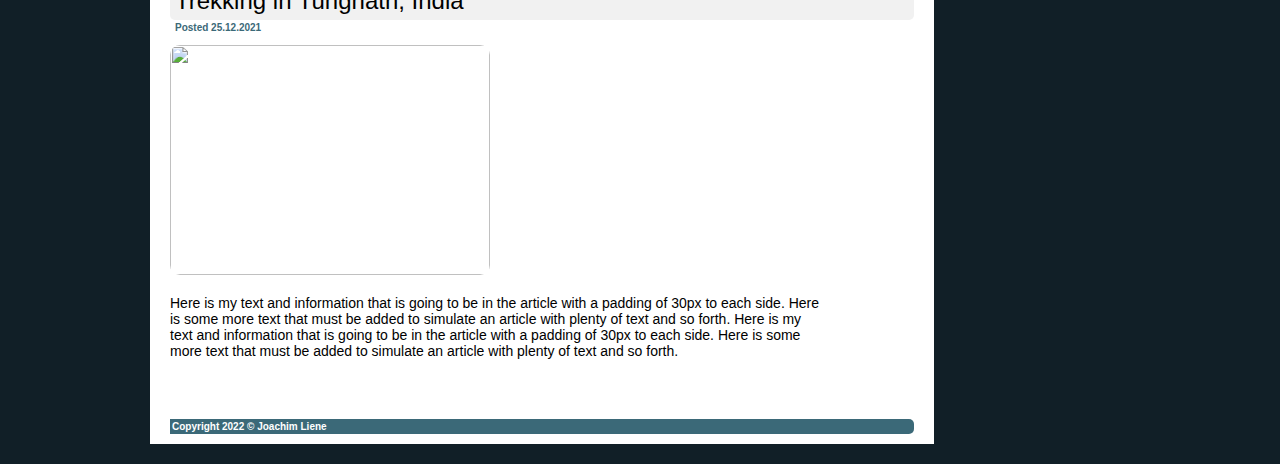
==== commit 756ac563: "Added search field + layout formatting" ====
--- a/index.html
+++ b/index.html
@@ -15,10 +15,13 @@
                 <ul>
                     <li><a href="index.html">Home</a></li>
                     <li>| <a href="photos.html">Photos</a></li>
+                    <li>| <a href="videos.html">Videos</a></li>
                     <li>| <a href="about.html">About</a></li>
                     <li>| <a href="contact.html">Contact</a></li>
                     <li>| <a href="donate.html">Donate</a></li>
-                    <li>| <a href="search.html">Search</a></li>
+                    <input type="search" id="site-search" name="q"
+                        aria-label="Search through site content">
+                    <button>Search Tripadvisor</button>
                 </ul>
             </div>
 
@@ -27,29 +30,25 @@
                 <aside>
                     
                     <a href="https://images.unsplash.com/photo-1642005014298-f3c5ddae8671?ixlib=rb-1.2.1&ixid=MnwxMjA3fDB8MHxwaG90by1wYWdlfHx8fGVufDB8fHx8&auto=format&fit=crop&w=2671&q=80" target="_blank" rel="noreferrer noopener">
-                    <img id="sideimage" src="https://images.unsplash.com/photo-1642005014298-f3c5ddae8671?ixlib=rb-1.2.1&ixid=MnwxMjA3fDB8MHxwaG90by1wYWdlfHx8fGVufDB8fHx8&auto=format&fit=crop&w=2671&q=80" 
-                    style="width:110px;height:70px;">
+                    <img id="sideimage" src="https://images.unsplash.com/photo-1642005014298-f3c5ddae8671?ixlib=rb-1.2.1&ixid=MnwxMjA3fDB8MHxwaG90by1wYWdlfHx8fGVufDB8fHx8&auto=format&fit=crop&w=2671&q=80">
                     </a>
 
                     <a href="https://images.unsplash.com/photo-1641894212333-de608b574b22?ixlib=rb-1.2.1&ixid=MnwxMjA3fDB8MHxwaG90by1wYWdlfHx8fGVufDB8fHx8&auto=format&fit=crop&w=2670&q=80" target="_blank" rel="noreferrer noopener">
-                    <img id="sideimage" src="https://images.unsplash.com/photo-1641894212333-de608b574b22?ixlib=rb-1.2.1&ixid=MnwxMjA3fDB8MHxwaG90by1wYWdlfHx8fGVufDB8fHx8&auto=format&fit=crop&w=2670&q=80" 
-                        style="width:110px;height:70px;">
+                    <img id="sideimage" src="https://images.unsplash.com/photo-1641894212333-de608b574b22?ixlib=rb-1.2.1&ixid=MnwxMjA3fDB8MHxwaG90by1wYWdlfHx8fGVufDB8fHx8&auto=format&fit=crop&w=2670&q=80">
                     </a>
 
                     <a href="https://images.unsplash.com/photo-1641827963506-7846d2eacb46?ixlib=rb-1.2.1&ixid=MnwxMjA3fDB8MHxwaG90by1wYWdlfHx8fGVufDB8fHx8&auto=format&fit=crop&w=2669&q=80" target="_blank" rel="noreferrer noopener">
-                    <img id="sideimage" src="https://images.unsplash.com/photo-1641827963506-7846d2eacb46?ixlib=rb-1.2.1&ixid=MnwxMjA3fDB8MHxwaG90by1wYWdlfHx8fGVufDB8fHx8&auto=format&fit=crop&w=2669&q=80" 
-                        style="width:110px;height:70px;">
+                    <img id="sideimage" src="https://images.unsplash.com/photo-1641827963506-7846d2eacb46?ixlib=rb-1.2.1&ixid=MnwxMjA3fDB8MHxwaG90by1wYWdlfHx8fGVufDB8fHx8&auto=format&fit=crop&w=2669&q=80">
                     </a>
 
                     <a href="https://images.unsplash.com/photo-1642044658495-ef626a9cb2c9?ixlib=rb-1.2.1&ixid=MnwxMjA3fDB8MHxwaG90by1wYWdlfHx8fGVufDB8fHx8&auto=format&fit=crop&w=2670&q=80" target="_blank" rel="noreferrer noopener">
-                    <img id="sideimage" src="https://images.unsplash.com/photo-1642044658495-ef626a9cb2c9?ixlib=rb-1.2.1&ixid=MnwxMjA3fDB8MHxwaG90by1wYWdlfHx8fGVufDB8fHx8&auto=format&fit=crop&w=2670&q=80" 
-                        style="width:110px;height:70px;">
+                    <img id="sideimage" src="https://images.unsplash.com/photo-1642044658495-ef626a9cb2c9?ixlib=rb-1.2.1&ixid=MnwxMjA3fDB8MHxwaG90by1wYWdlfHx8fGVufDB8fHx8&auto=format&fit=crop&w=2670&q=80">
                     </a>
 
                 <aside>
 
                 <aside><h6>Latest videos</h6>
-                    <iframe id="side-youtube" width="110" height="70" src="https://www.youtube.com/embed/AAIQGiylZ8E" frameborder="0" allowfullscreen></iframe>
+                    <iframe id="side-youtube" src="https://www.youtube.com/embed/AAIQGiylZ8E" frameborder="0" style="border-bottom-left-radius: 10px" allowfullscreen></iframe>
                 </aside>
             </div>
 
@@ -60,8 +59,8 @@
                     <h5> Posted 13.01.2022</h5>
 
                         <a href="https://wikitravel.org/en/Phuket_Island" target="_blank" rel="noreferrer noopener">
-                            <img id="articleimage" src="https://images.unsplash.com/photo-1519451241324-20b4ea2c4220?ixlib=rb-1.2.1&ixid=MnwxMjA3fDB8MHxwaG90by1wYWdlfHx8fGVufDB8fHx8&auto=format&fit=crop&w=2670&q=80" 
-                            style="width:600px;height:350px;"></a>
+                            <img id="articleimage-small" src="https://images.unsplash.com/photo-1519451241324-20b4ea2c4220?ixlib=rb-1.2.1&ixid=MnwxMjA3fDB8MHxwaG90by1wYWdlfHx8fGVufDB8fHx8&auto=format&fit=crop&w=2670&q=80" 
+                            ></a>
 
 
                             <p> Here is my text and information that is going to be
@@ -92,7 +91,7 @@
 
                         <a href="https://wikitravel.org/en/Tehran" target="blank" rel="noreferrer noopener">
                             <img id="articleimage" src="https://images.unsplash.com/photo-1570030534989-31a8e6812fc9?ixlib=rb-1.2.1&ixid=MnwxMjA3fDB8MHxzZWFyY2h8MXx8dGVocmFufGVufDB8fDB8fA%3D%3D&auto=format&fit=crop&w=700&q=60" 
-                            style="width:600px;height:350px;"></a>
+                            ></a>
 
                             <p> Tehran is a great city. <br><br> Here is my text and information that is going to be
                             in the article with a padding of 30px to each side.
@@ -104,8 +103,8 @@
                             article with plenty of text and so forth.</p>
                         
                         <a href="https://wikitravel.org/en/Shiraz" target="blank" rel="noreferrer noopener">
-                            <img id="articleimage" src="https://images.unsplash.com/photo-1562576605-88930bca8574?ixlib=rb-1.2.1&ixid=MnwxMjA3fDB8MHxzZWFyY2h8OHx8c2hpcmF6fGVufDB8fDB8fA%3D%3D&auto=format&fit=crop&w=700&q=60" 
-                            style="width:400px;height:260px;"></a>
+                            <img id="articleimage-small" src="https://images.unsplash.com/photo-1562576605-88930bca8574?ixlib=rb-1.2.1&ixid=MnwxMjA3fDB8MHxzZWFyY2h8OHx8c2hpcmF6fGVufDB8fDB8fA%3D%3D&auto=format&fit=crop&w=700&q=60" 
+                            ></a>
 
                             <p>When we made our way to Shiraz, it was worth the effort. Amazing food
                                 and so on and there and back again. All over the place.
@@ -118,8 +117,8 @@
                     <h5> Posted 25.12.2021</h5>
                         
                         <a href="https://wikitravel.org/en/Annapurna" target="blank" rel="noreferrer noopener">
-                            <img id="articleimage" src="https://images.unsplash.com/photo-1580424917967-a8867a6e676e?ixlib=rb-1.2.1&ixid=MnwxMjA3fDB8MHxwaG90by1wYWdlfHx8fGVufDB8fHx8&auto=format&fit=crop&w=2670&q=80" 
-                            style="width:400px;height:260px;"></a>
+                            <img id="articleimage-small" src="https://images.unsplash.com/photo-1580424917967-a8867a6e676e?ixlib=rb-1.2.1&ixid=MnwxMjA3fDB8MHxwaG90by1wYWdlfHx8fGVufDB8fHx8&auto=format&fit=crop&w=2670&q=80" 
+                            ></a>
 
                             <p>Here is my text and information that is going to be
                             in the article with a padding of 30px to each side.
@@ -132,7 +131,7 @@
 
                         <a href="https://wikitravel.org/en/Ghandruk" target="blank" rel="noreferrer noopener">
                             <img id="articleimage" src="https://images.unsplash.com/photo-1544149008-e7bc77527c66?ixlib=rb-1.2.1&ixid=MnwxMjA3fDB8MHxwaG90by1wYWdlfHx8fGVufDB8fHx8&auto=format&fit=crop&w=2670&q=80"
-                            style="width:550px;height:320px;"></a>
+                            ></a>
 
                             <p>We were trekking and a walking and a turning and a moving.</p>
                 
@@ -143,8 +142,8 @@
                     <h5> Posted 25.12.2021</h5>
 
                         <a href="https://en.wikipedia.org/wiki/Tungnath" target="blank" rel="noreferrer noopener">
-                            <img id="articleimage" src="https://images.unsplash.com/photo-1465919292275-c60ba49da6ae?ixlib=rb-1.2.1&ixid=MnwxMjA3fDB8MHxzZWFyY2h8MTV8fGluZGlhfGVufDB8fDB8fA%3D%3D&auto=format&fit=crop&w=400&q=60"
-                            style="width:400px;height:260px;"></a>
+                            <img id="articleimage-smallest" src="https://images.unsplash.com/photo-1465919292275-c60ba49da6ae?ixlib=rb-1.2.1&ixid=MnwxMjA3fDB8MHxzZWFyY2h8MTV8fGluZGlhfGVufDB8fDB8fA%3D%3D&auto=format&fit=crop&w=400&q=60"
+                            ></a>
 
                             <p>Here is my text and information that is going to be
                             in the article with a padding of 30px to each side.
--- a/style.css
+++ b/style.css
@@ -1,4 +1,3 @@
-
 *
 {
   margin:0;
@@ -24,7 +23,7 @@
     background: #ffffff;
     color: black;
     padding-bottom: 0px;
-    padding-top: 10px;
+    padding-top: 30px;
     padding-right: 70px;
     padding-left: 20px;
     margin-bottom: 0px;
@@ -39,8 +38,9 @@
     padding-left: 20px;
     margin-bottom: 0px;
     margin-top: 0px;
-    font-size: 70px;
-    font-weight:900;
+    font-size: 90px;
+    font-weight:500;
+    font-family:initial;
 }
 
 h3 {
@@ -50,10 +50,9 @@
     margin-right: 10px;
     padding: 5px;
     margin-top: 10px;
-    font-size: 16px;
+    font-size: 24px;
     font-weight:100;
-    border-top-right-radius: 5px;
-    border-bottom-right-radius: 5px;
+    border-radius: 5px;
 }
 
 h4 {
@@ -84,9 +83,9 @@
     background:rgb(241, 241, 241);
     margin-left: 0px;
     margin-right: 10px;
-    padding: 5px;
-    margin-top: 10px;
-    font-size: 16px;
+    padding: 7px;
+    margin-top: 20px;
+    font-size: 24px;
     font-weight:100;
     border-top-right-radius: 5px;
     border-bottom-right-radius: 5px;
@@ -126,63 +125,74 @@
 }
 
 #sidebar {
-    width: 120px;
-    padding: 10px;
+    width: 170px;
+    padding: 0px;
     background: #ffffff;
-    float: left;
-    margin-top: 20px;
-    padding-left: 20px;
-    margin-right: 20px;
+    float: right;
+    margin-top: 35px;
+    padding-left: 10px;
+    margin-right: 0px;
     border-top-right-radius: 20px;
     border-bottom-left-radius: 20px;
 }
 
-#videobar {
-    width: 120px;
-    padding: 10px;
-    background: #ffffff;
-    float: left;
-    margin-top: 20px;
-    padding-left: 20px;
-    margin-right: 20px;
-    position: fixed;
-    border-top-right-radius: 20px;
-    border-bottom-left-radius: 20px;
-}
 
 aside {
-    padding-bottom: 0px;
-    margin-top: 20px;
-    margin-bottom: 20px;
+    margin-top: 5px;
+    margin-bottom: 10px;
 }
 
 #sideimage {
+    width: 160px;
+    height: 110px;
     margin-top: 5px;
     margin-bottom: 5px;
-    margin-left: 0px;
-    border-top-right-radius: 5px;
-    border-bottom-right-radius: 5px;
-}
-
-#sideimage :hover {
-    opacity: 0.5;
+    border-radius: 5px;
+}
+
+#side-youtube {
+    width: 160px;
+    height: 110px;
+    margin-top: 10px;
+    border-radius: 5px;
 }
 
 #articleimage {
     padding-top: 0px;
     margin-left: 10px;
-    border-top-right-radius: 10px;
-    border-bottom-right-radius: 10px;
+    width:650px;
+    height:410px;
+    border-radius: 10px;
+}
+
+#articleimage-small {
+    width: 450px;
+    height: 300px;
+    border-radius: 10px;
+    margin-left: 10px;
+}
+
+#articleimage-smallest {
+    width: 320px;
+    height: 230px;
+    border-radius: 10px;
+    margin-left: 10px;
 }
 
 #youtube-article {
-    padding-top: 5px;
+    padding-top: 0px;
     margin-left: 10px;
     margin-bottom: 20px;
-}
-
-#side-youtube {
-    margin-top: 20px;
+    margin-right: 10px;
+    
+}
+
+#videos-youtube {
+    width: 365px;
+    height: 240px;
+    border-radius: 10px;
+    margin-left: 10px;
+    margin-top: 10px;
 }
 
 #photos {
@@ -199,7 +209,7 @@
     margin-left: 10px;
     color: black;
     text-decoration: none;
-    width: 600px;
+    width: 650px;
     padding-left: 0px;
     padding-top: 20px;
     padding-bottom: 20px;
@@ -207,12 +217,12 @@
 
 #articles {
     background: #ffffff;
-    width: 81%;
+    width: 78%;
     border-top-right-radius: 20px;
-    margin-top: 190px;
+    margin-top: 230px;
     margin-bottom: 20px;
     padding: 10px;
-    float: right;
+    float: left;
 }
 
 article {
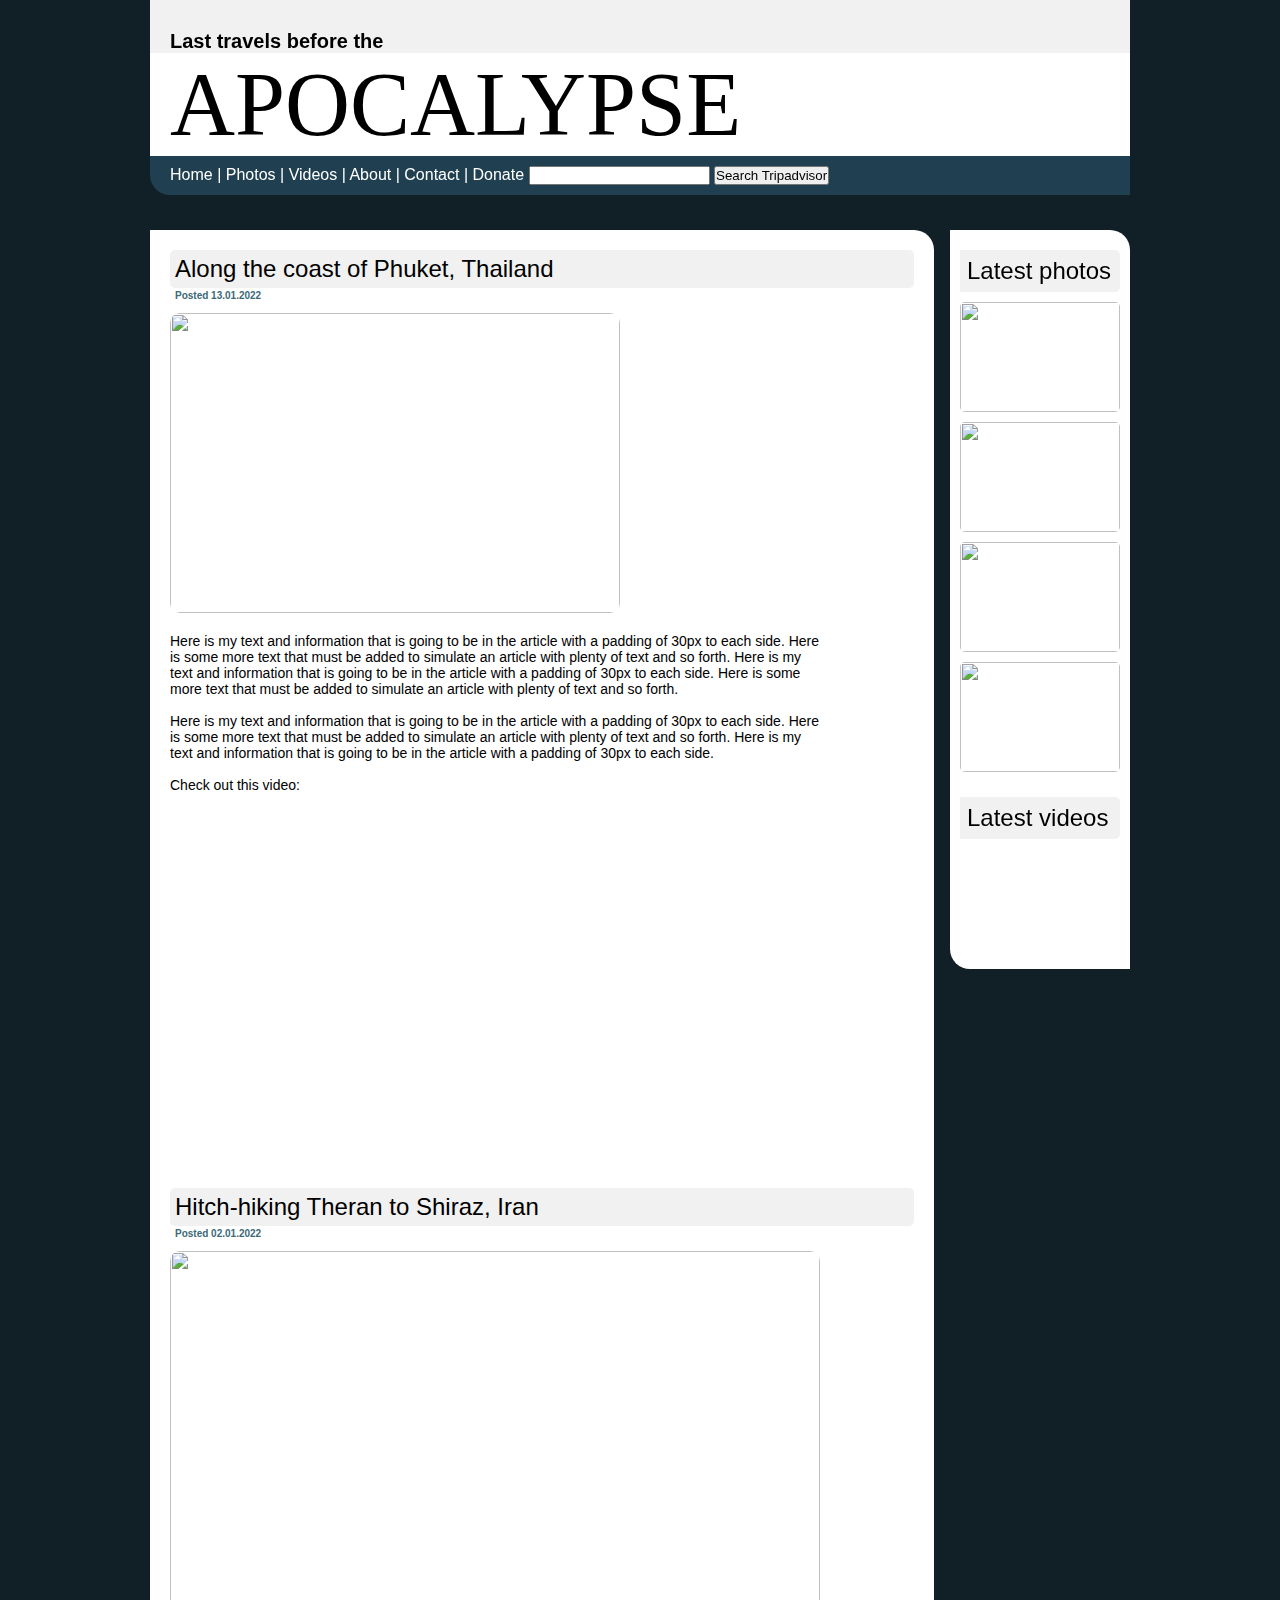
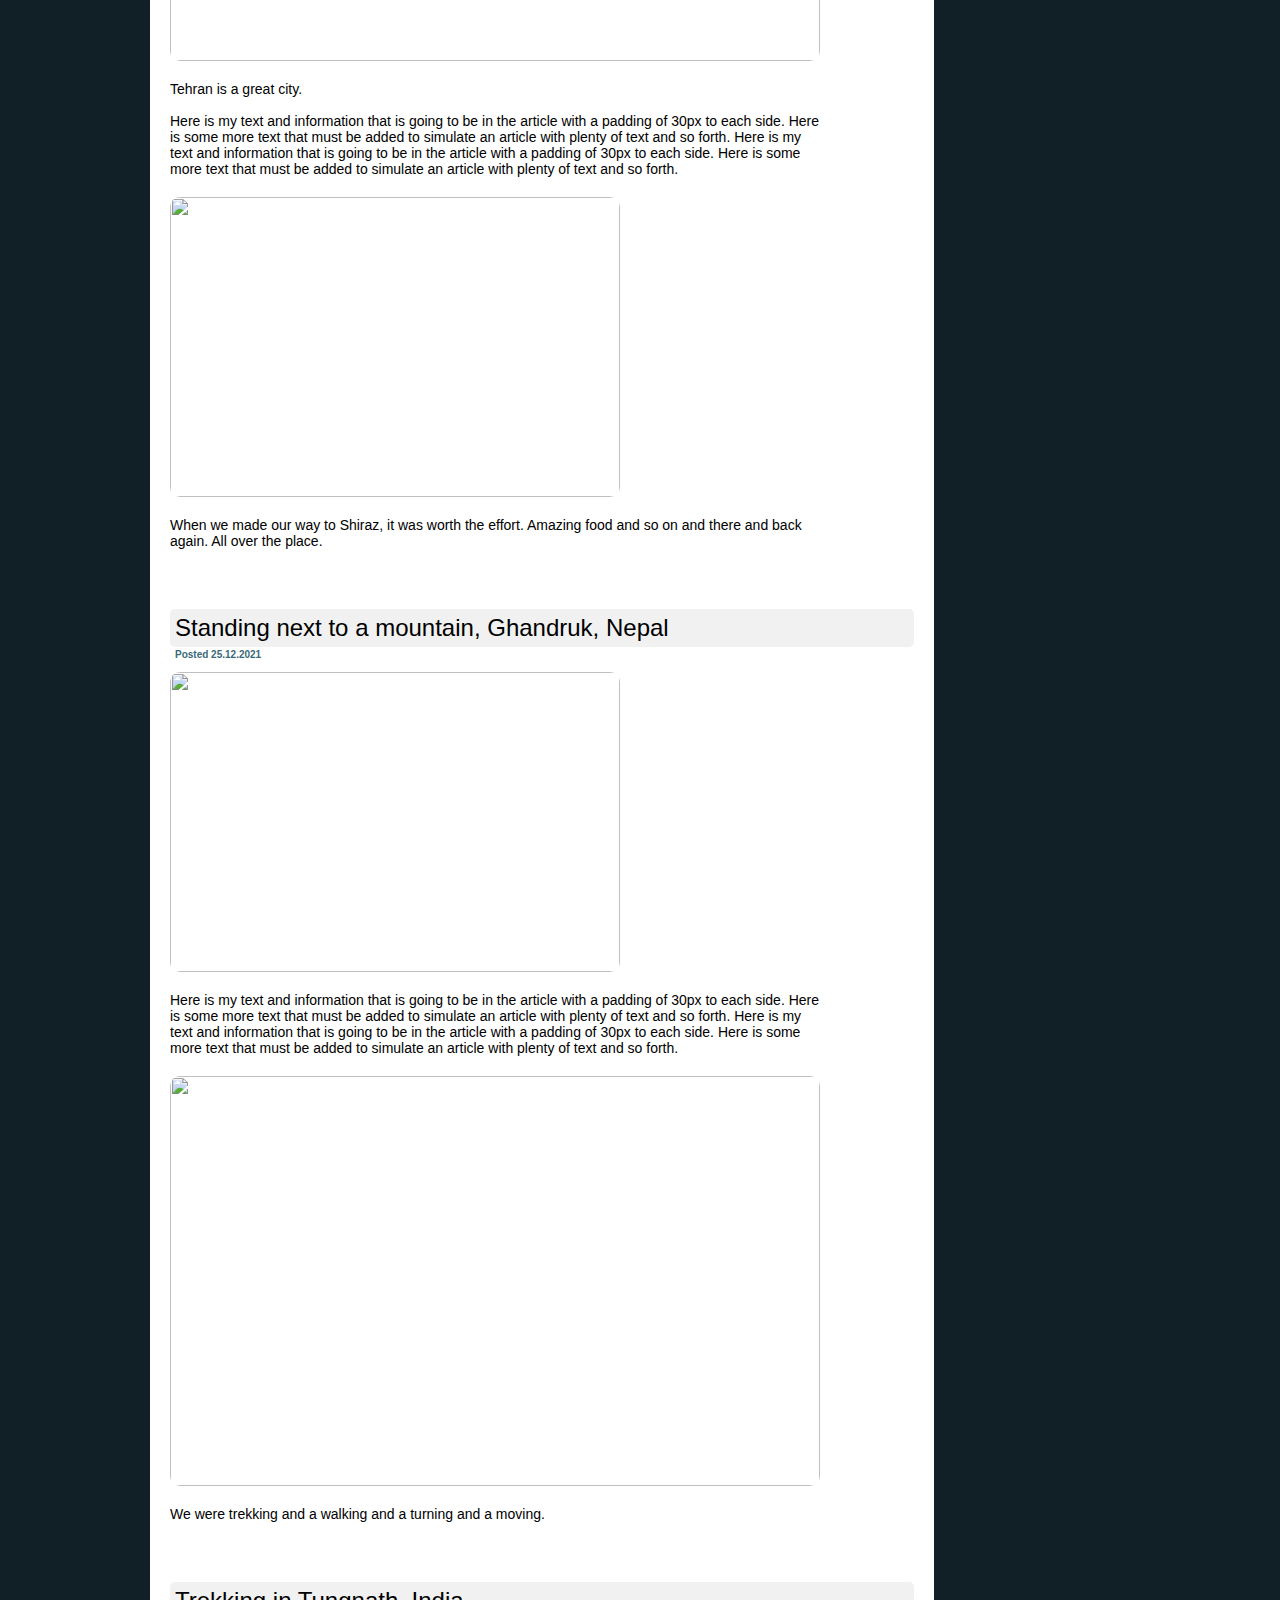
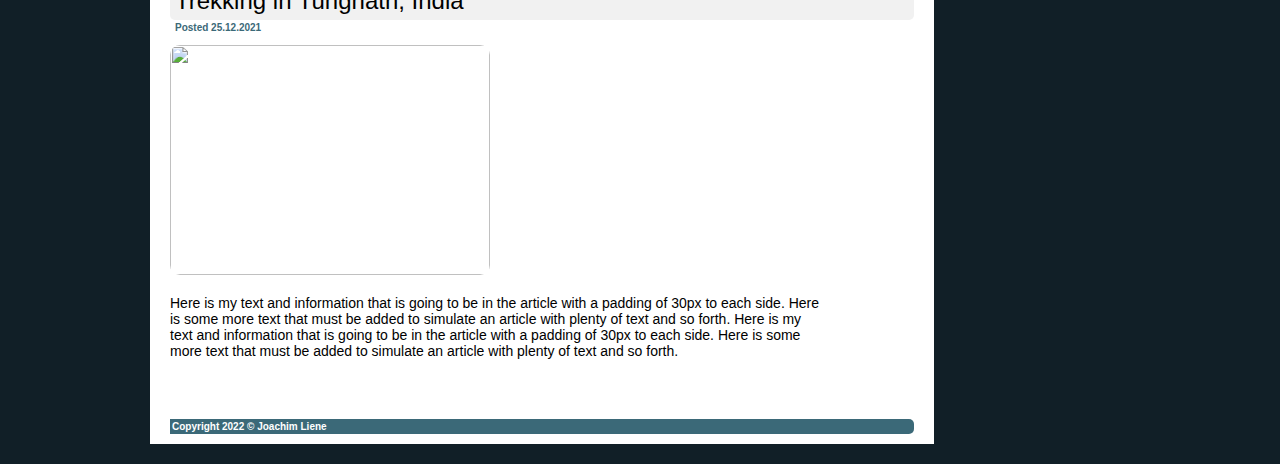
==== commit dd9ad500: "General Layout Adjustments" ====
--- a/index.html
+++ b/index.html
@@ -157,5 +157,5 @@
 
                 <h4> Copyright 2022 &copy; Joachim Liene </h4>
             </div>
-</body>
+    </body>
 </html>--- a/style.css
+++ b/style.css
@@ -20,7 +20,7 @@
 }
 
 h1 {
-    background: #ffffff;
+    background:rgb(241, 241, 241);
     color: black;
     padding-bottom: 0px;
     padding-top: 30px;
@@ -31,7 +31,7 @@
 }
 
 h2 {
-    background:rgb(241, 241, 241);
+    background: white;
     text-decoration: none;
     padding-top: 0px;
     padding-right: 70px;
@@ -189,7 +189,7 @@
 
 #videos-youtube {
     width: 365px;
-    height: 240px;
+    height: 230px;
     border-radius: 10px;
     margin-left: 10px;
     margin-top: 10px;
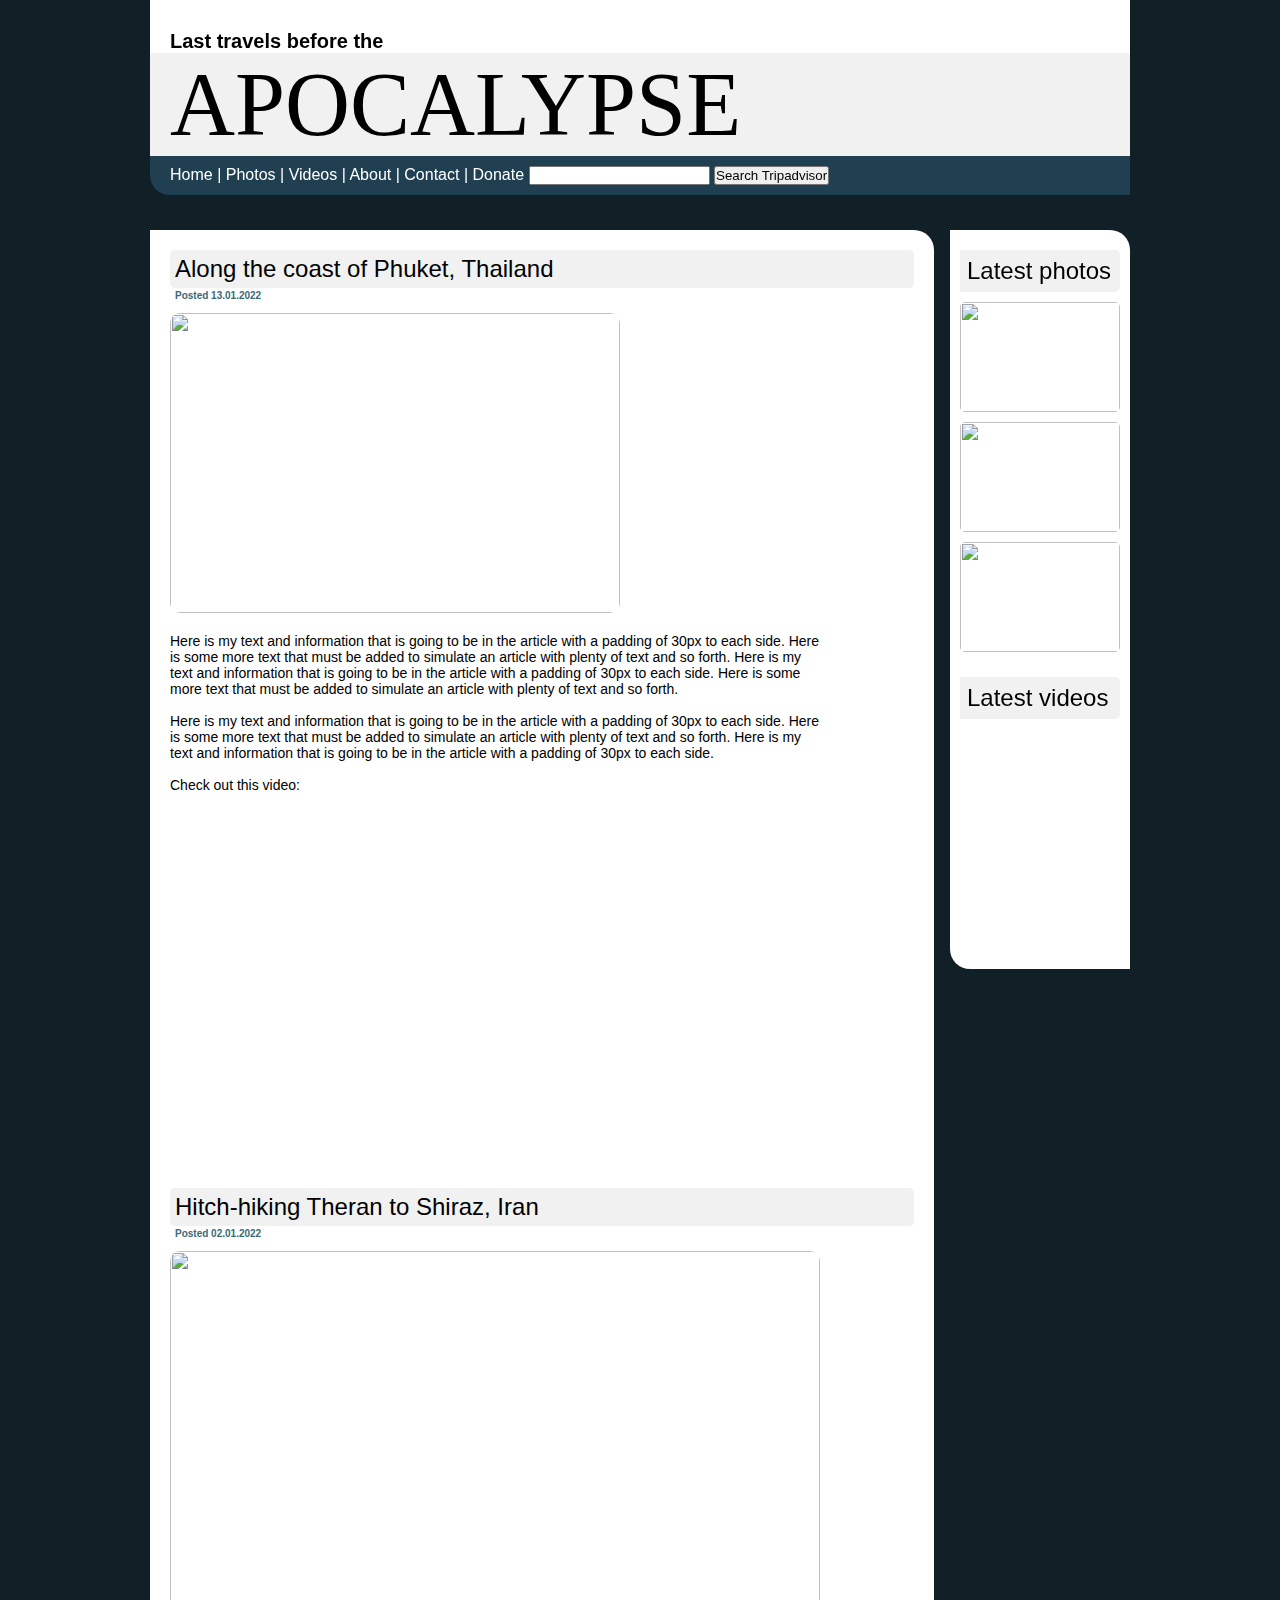
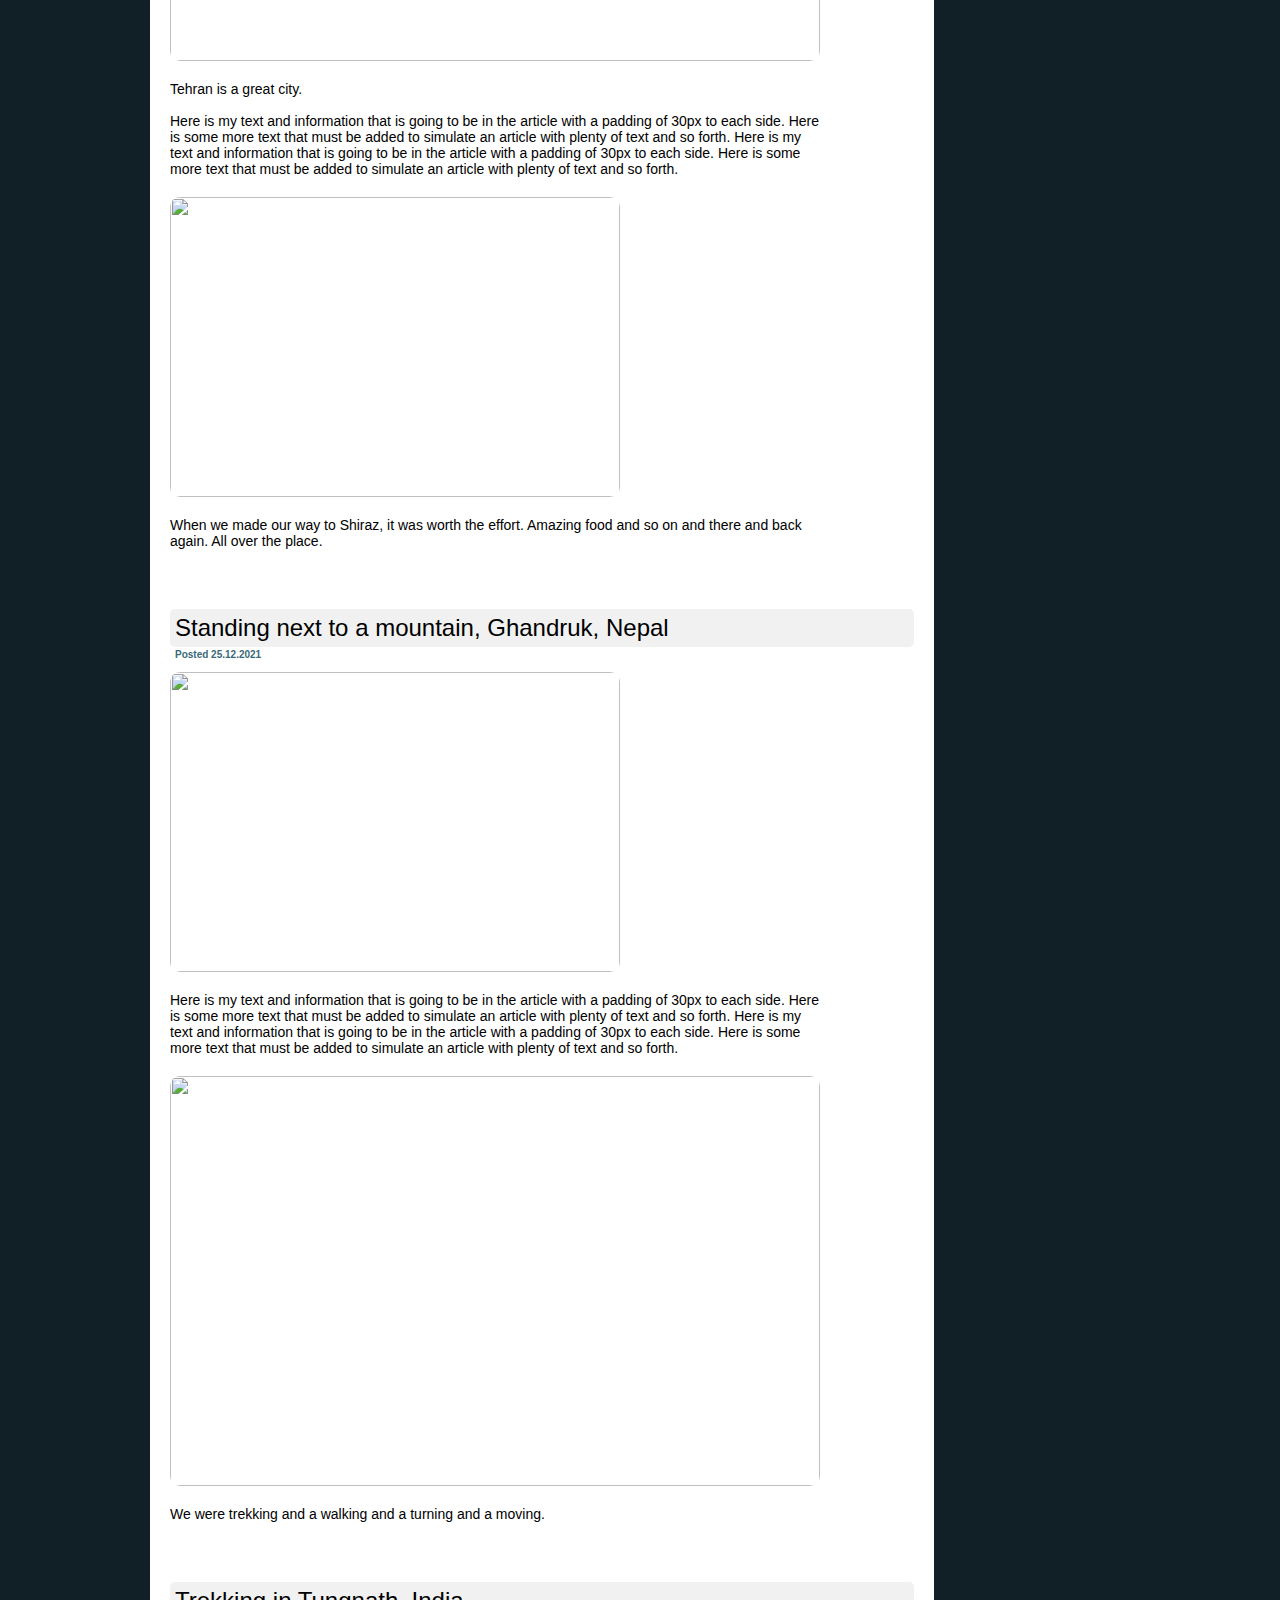
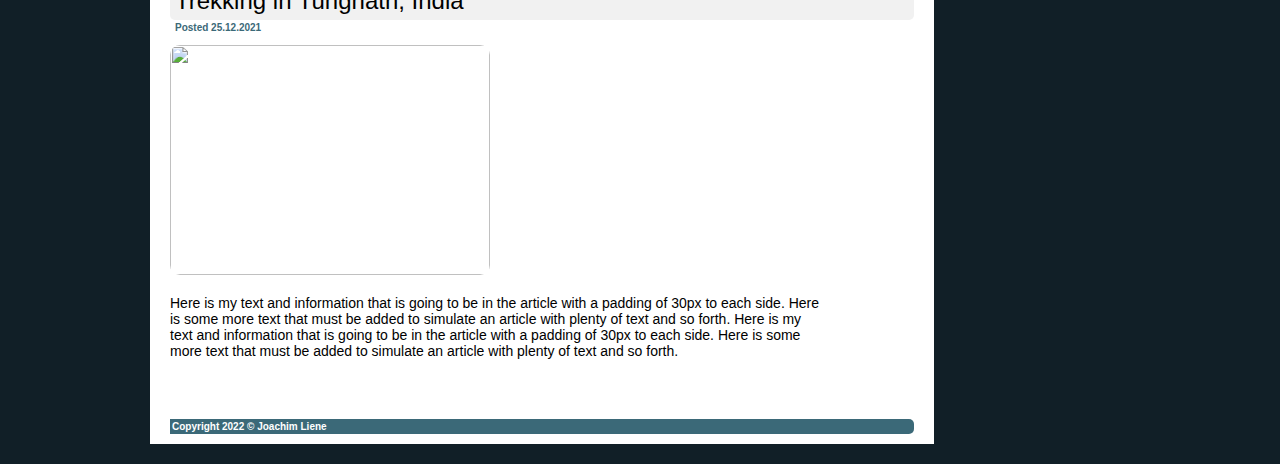
==== commit 92a7d6b0: "Resized header to allow links in articles content" ====
--- a/index.html
+++ b/index.html
@@ -1,9 +1,9 @@
 <html>
-    <head>
-    <meta charset:"utf-8" />
-    <link rel="stylesheet" href="style.css">
-    <title>Last travels before the apocalypse</title>
-    </head>
+<head>
+<meta charset:"utf-8" />
+<link rel="stylesheet" href="style.css">
+<title>Last travels before the apocalypse</title>
+</head>
     <body>
         <header>
             <div id="tittel">
@@ -41,18 +41,16 @@
                     <img id="sideimage" src="https://images.unsplash.com/photo-1641827963506-7846d2eacb46?ixlib=rb-1.2.1&ixid=MnwxMjA3fDB8MHxwaG90by1wYWdlfHx8fGVufDB8fHx8&auto=format&fit=crop&w=2669&q=80">
                     </a>
 
-                    <a href="https://images.unsplash.com/photo-1642044658495-ef626a9cb2c9?ixlib=rb-1.2.1&ixid=MnwxMjA3fDB8MHxwaG90by1wYWdlfHx8fGVufDB8fHx8&auto=format&fit=crop&w=2670&q=80" target="_blank" rel="noreferrer noopener">
-                    <img id="sideimage" src="https://images.unsplash.com/photo-1642044658495-ef626a9cb2c9?ixlib=rb-1.2.1&ixid=MnwxMjA3fDB8MHxwaG90by1wYWdlfHx8fGVufDB8fHx8&auto=format&fit=crop&w=2670&q=80">
-                    </a>
-
                 <aside>
 
                 <aside><h6>Latest videos</h6>
                     <iframe id="side-youtube" src="https://www.youtube.com/embed/AAIQGiylZ8E" frameborder="0" style="border-bottom-left-radius: 10px" allowfullscreen></iframe>
+                    <iframe id="side-youtube" src="https://www.youtube.com/embed/BBMy0c8RBG8" frameborder="0" style="border-bottom-left-radius: 10px" allowfullscreen></iframe>
                 </aside>
             </div>
+            
+        </header>
 
-        </header>  
             <div id="articles">
                 <article>
                     <h3> Along the coast of Phuket, Thailand</h3>
--- a/style.css
+++ b/style.css
@@ -13,6 +13,7 @@
     
 header {
     width: 980px;
+    height: 100px;
     margin-top: 0px;
     margin-bottom: 0px;
     padding: 0px;
@@ -20,7 +21,7 @@
 }
 
 h1 {
-    background:rgb(241, 241, 241);
+    background: #ffffff;
     color: black;
     padding-bottom: 0px;
     padding-top: 30px;
@@ -31,7 +32,7 @@
 }
 
 h2 {
-    background: white;
+    background:rgb(241, 241, 241);
     text-decoration: none;
     padding-top: 0px;
     padding-right: 70px;
